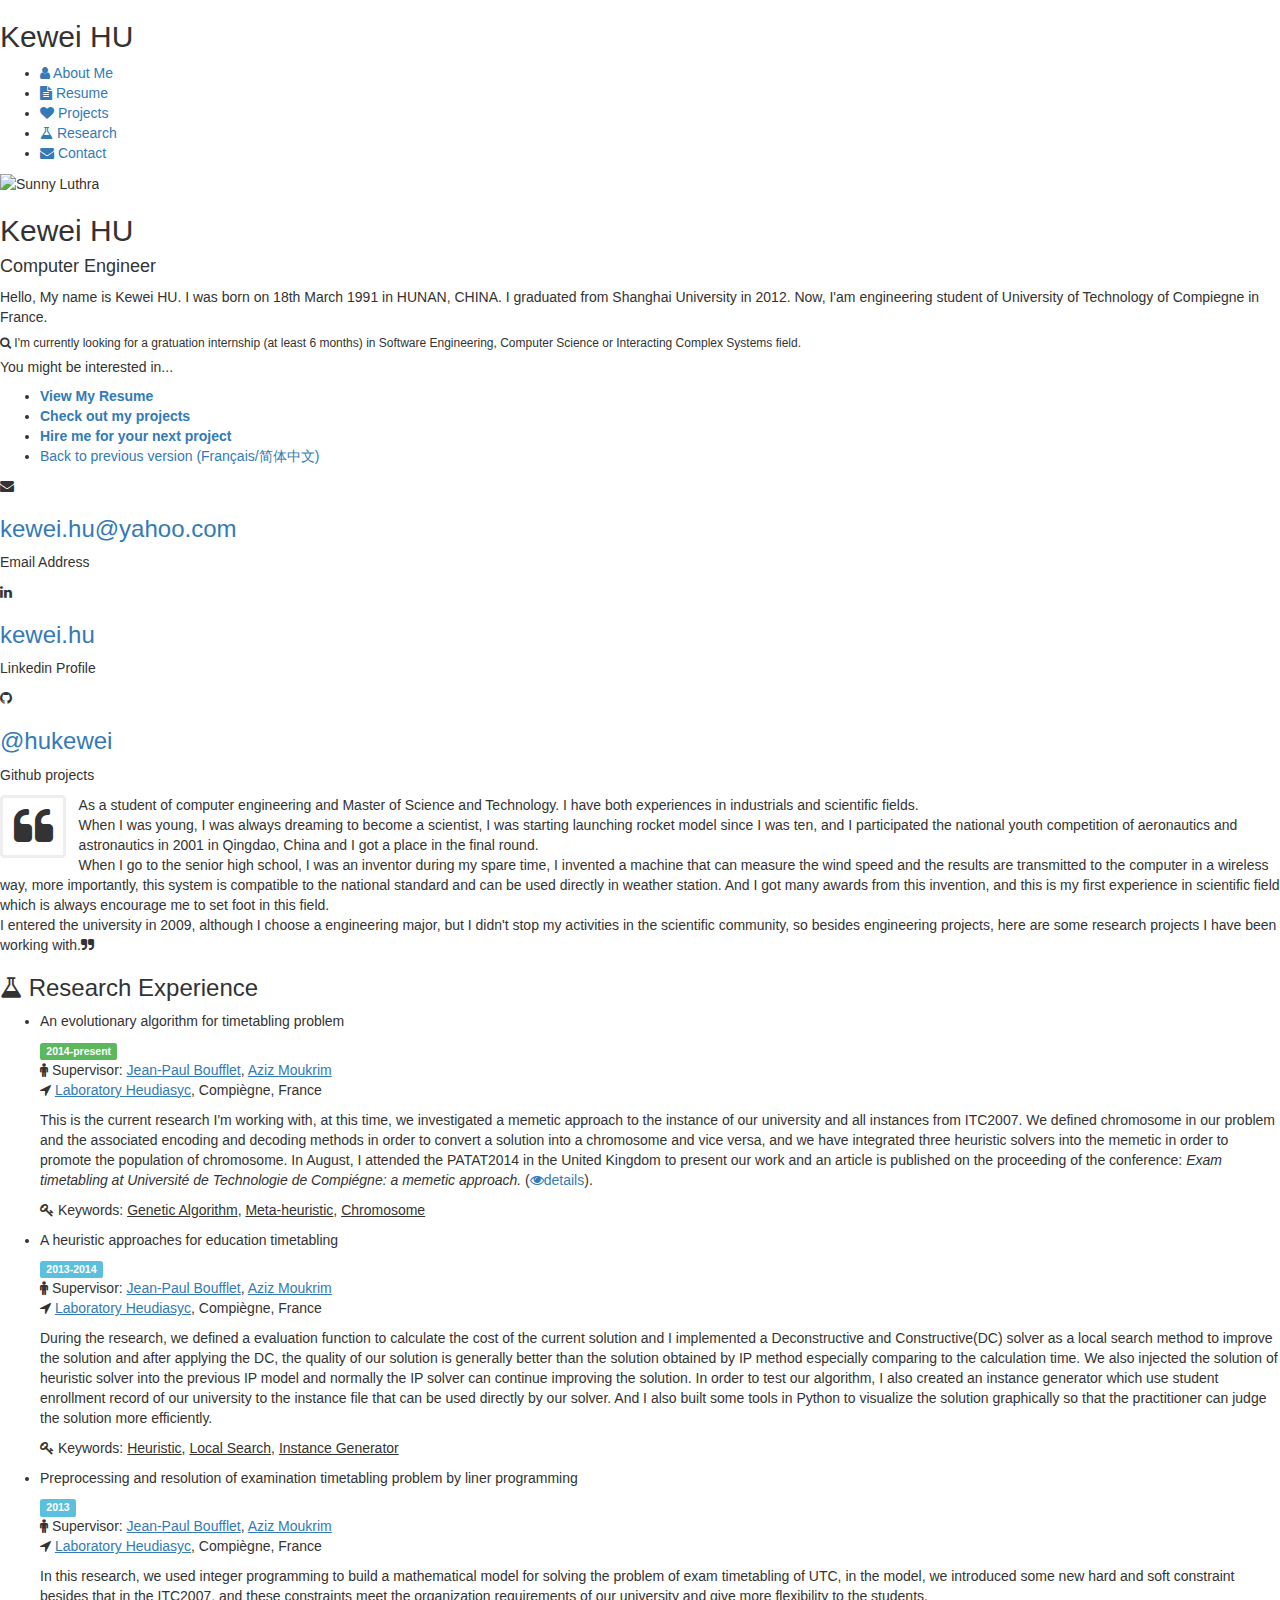
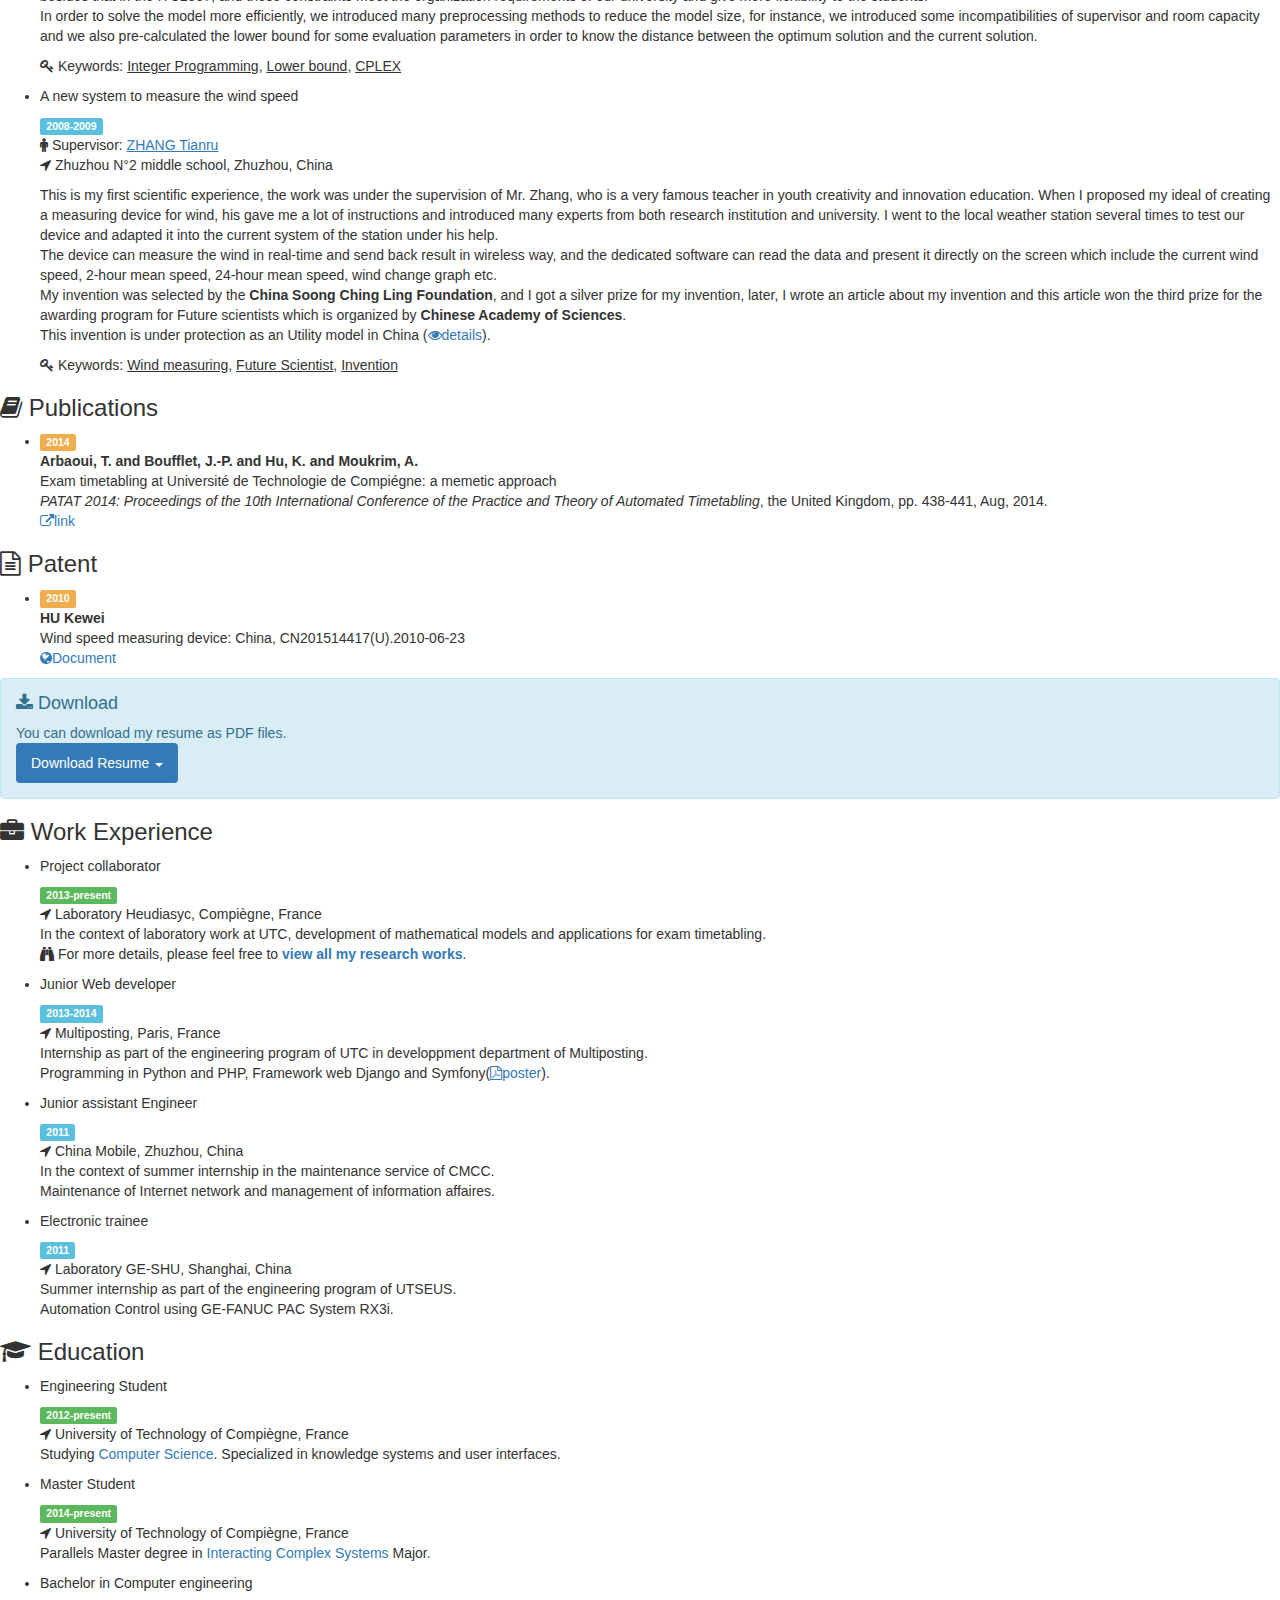
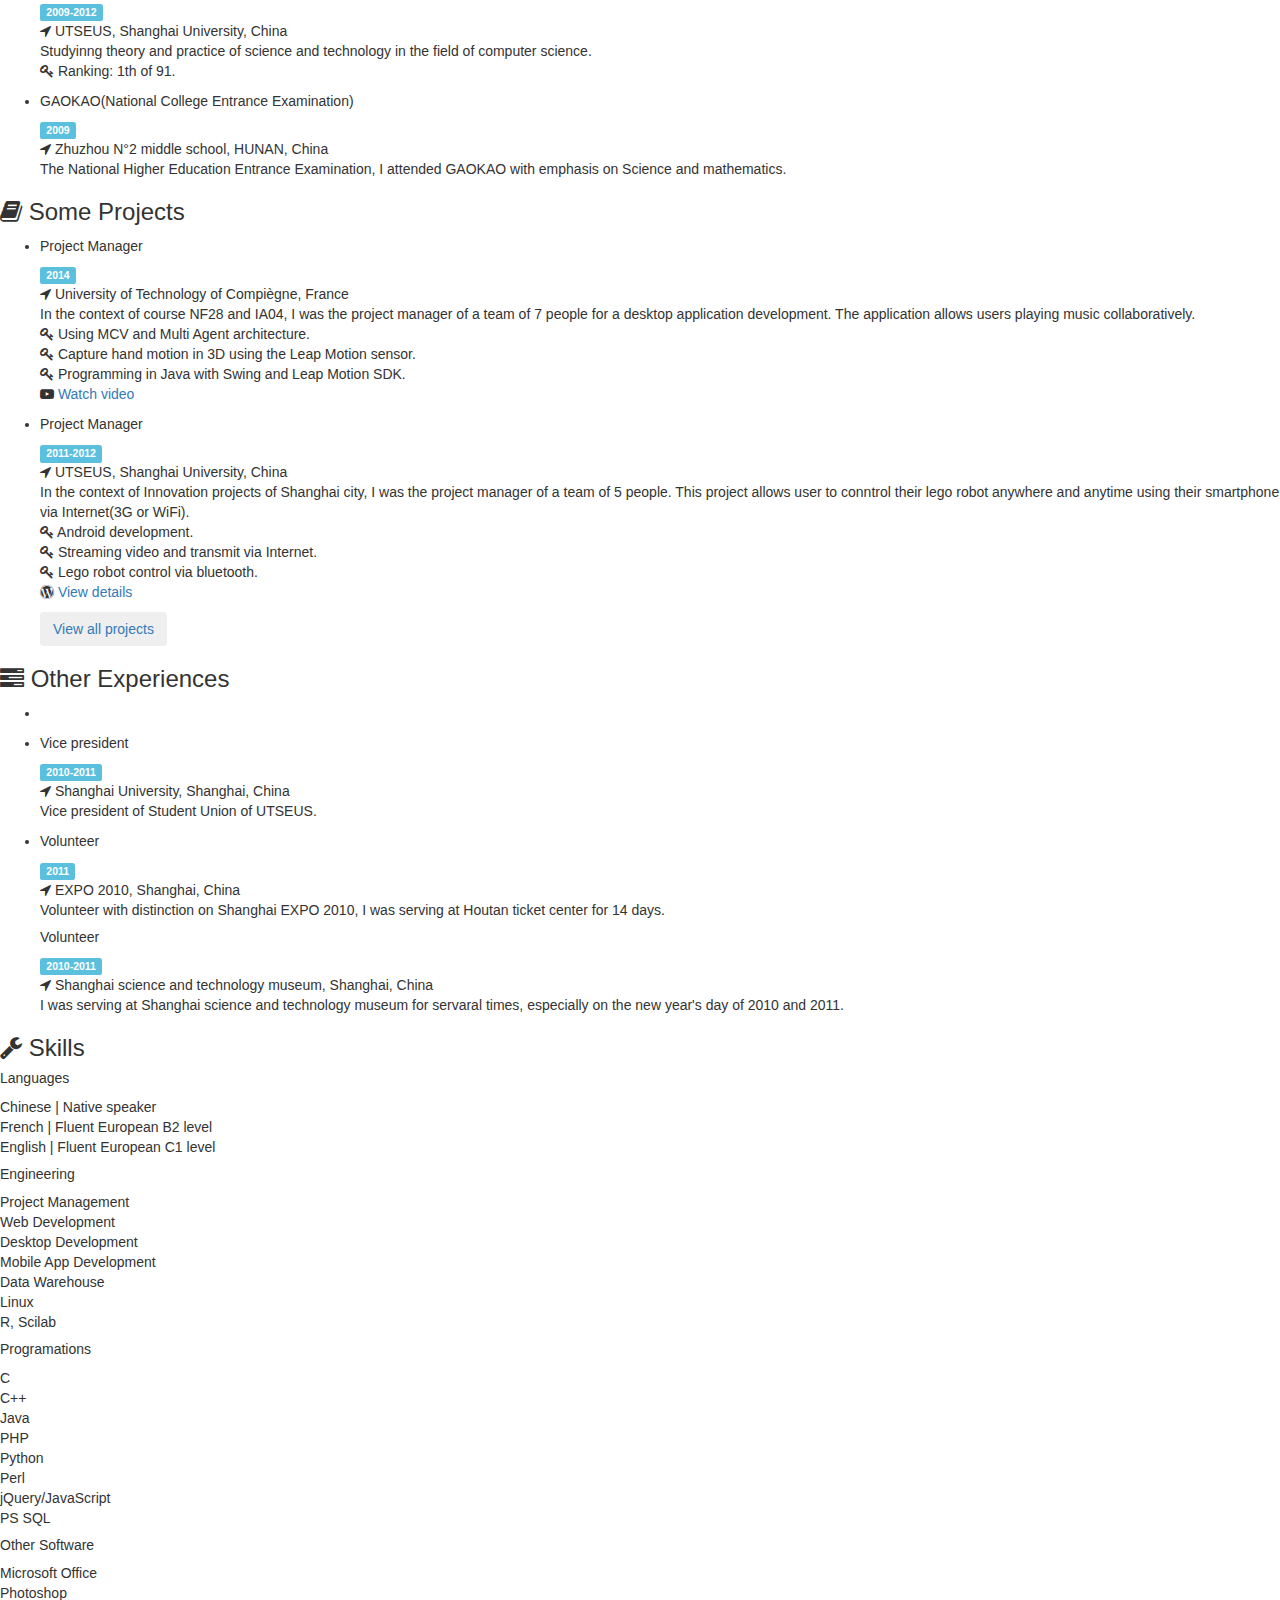
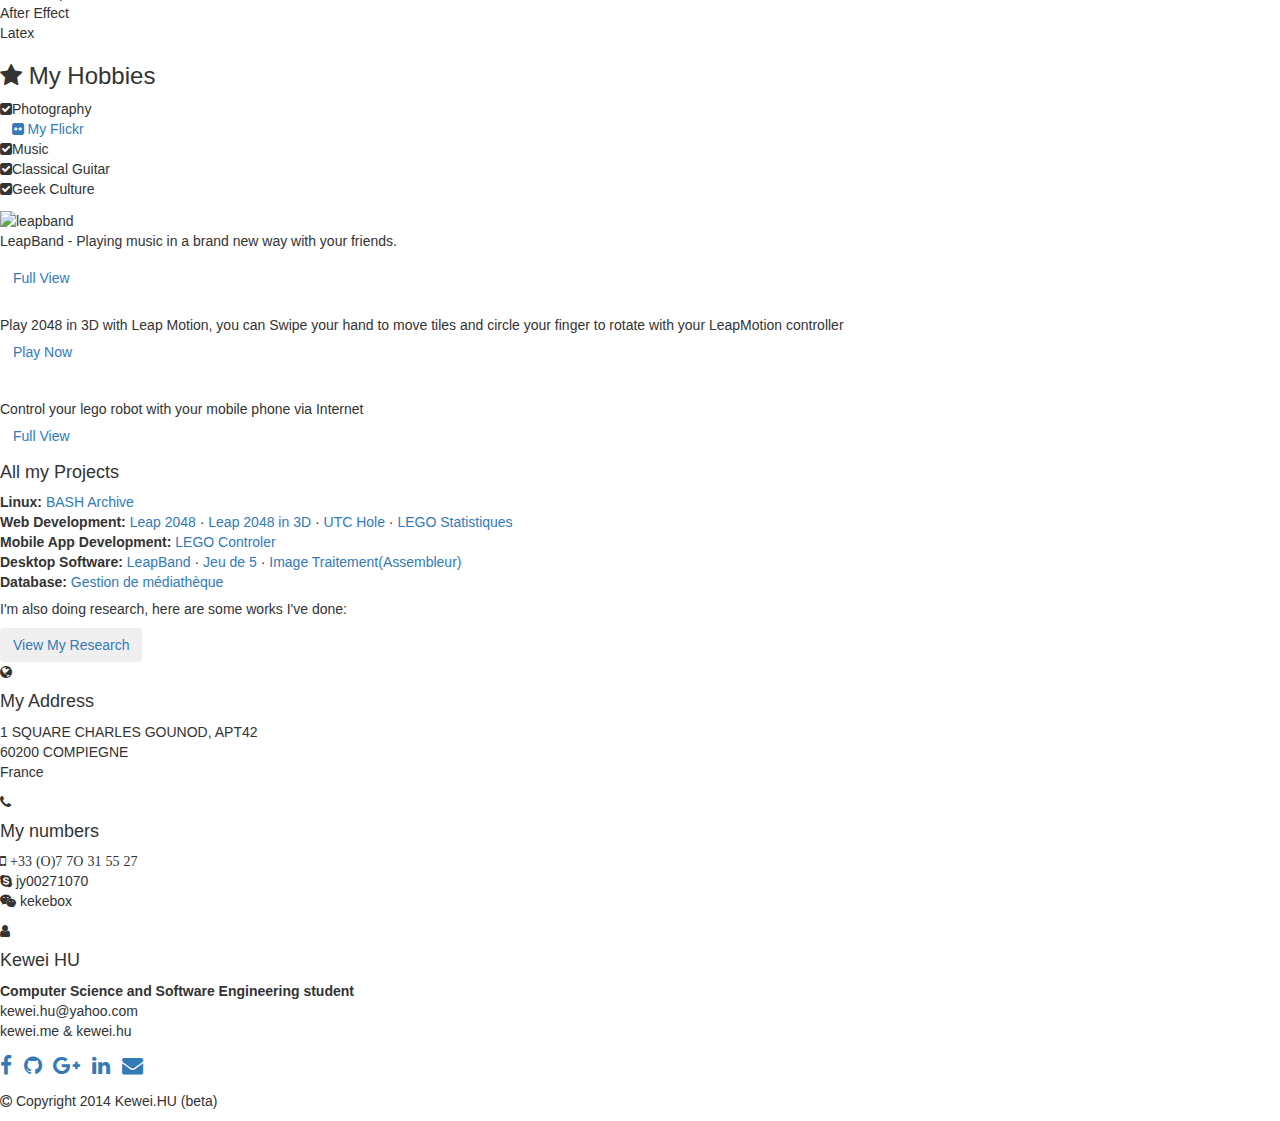
==== v2/index.html @ 1b95d456 "change layout" ====
<!DOCTYPE html>
<!--[if lt IE 7]>      <html class="no-js lt-ie9 lt-ie8 lt-ie7"> <![endif]-->
<!--[if IE 7]>         <html class="no-js lt-ie9 lt-ie8"> <![endif]-->
<!--[if IE 8]>         <html class="no-js lt-ie9"> <![endif]-->
<!--[if gt IE 8]><!--> <html class="no-js"> <!--<![endif]-->
<head>
  <meta charset="utf-8">
  <meta http-equiv="X-UA-Compatible" content="IE=edge,chrome=1">
  <title>Kewei HU - Software Engineer - Photographer</title>
  <meta name="description" content="">
  <meta name="viewport" content="width=device-width">
  <link rel='shortcut icon' type='image/x-icon' href='favicon.ico' />
  <link href="//maxcdn.bootstrapcdn.com/bootstrap/3.2.0/css/bootstrap.min.css" rel="stylesheet">
  <link href="//netdna.bootstrapcdn.com/font-awesome/4.2.0/css/font-awesome.min.css" rel="stylesheet">
<!-- CSS
    ================================================== -->
  <link rel="stylesheet" href="css/normalize.min.css">
  <link rel="stylesheet" href="css/main.css">
<!-- Script
   ================================================== -->
  <script src="//ajax.googleapis.com/ajax/libs/jquery/1.10.1/jquery.min.js"></script>
  <script>window.jQuery || document.write('<script src="js/vendor/jquery-1.10.1.min.js"><\/script>')</script>
  <script src="js/vendor/jquery.hashchange.min.js"></script>
  <script src="js/vendor/jquery.easytabs.min.js"></script>
  <script src="//maxcdn.bootstrapcdn.com/bootstrap/3.2.0/js/bootstrap.min.js"></script>

  <script src="js/main.js"></script>
  <script>
  (function(i,s,o,g,r,a,m){i['GoogleAnalyticsObject']=r;i[r]=i[r]||function(){
  (i[r].q=i[r].q||[]).push(arguments)},i[r].l=1*new Date();a=s.createElement(o),
  m=s.getElementsByTagName(o)[0];a.async=1;a.src=g;m.parentNode.insertBefore(a,m)
  })(window,document,'script','//www.google-analytics.com/analytics.js','ga');

  ga('create', 'UA-40767211-2', 'auto');
  ga('send', 'pageview');
</script>
  <!--[if lt IE 9]>
      <script src="//html5shiv.googlecode.com/svn/trunk/html5.js"></script>
      <script>window.html5 || document.write('<script src="js/vendor/html5shiv.js"><\/script>')</script>
      <![endif]-->
</head>
  <body class="bg-fixed bg-1">
<!--[if lt IE 7]>
    <p class="chromeframe">You are using an <strong>outdated</strong> browser. Please <a href="http://browsehappy.com/">upgrade your browser</a> or <a href="http://www.google.com/chromeframe/?redirect=true">activate Google Chrome Frame</a> to improve your experience.</p>
    <![endif]-->
   <div class="main-container">
    <div class="main wrapper clearfix">
      <!-- Header Start -->
        <header id="header">
            <div id="logo">
                <h2>
                    Kewei HU
                </h2>
                
            </div>
        </header>
        <!-- Header End -->
        <!-- Main Tab Container -->
        <div id="tab-container" class="tab-container">
          <!-- Tab List -->
            <ul class='etabs'>
                <li class='tab' id="tab-about">
                  <a href="#about"><i class="fa fa-user"></i><span> About Me</span></a>
                </li>
                <li class='tab'>
                  <a href="#resume"><i class="fa fa-file-text"></i><span> Resume</span></a>
                </li>
                <li class='tab'>
                  <a href="#projets"><i class="fa fa-heart"></i><span> Projects</span></a>
                </li>
                <li class='tab'>
                  <a href="#research"><i class="fa fa-flask"></i><span> Research</span></a>
                </li>  
                <li class='tab'>
                  <a href="#contact"><i class="fa fa-envelope"></i><span> Contact</span></a>
                </li>
            </ul>
          <!-- End Tab List -->
            <div id="tab-data-wrap">
              <!-- About Tab Data -->
                <div id="about">
                    <section class="clearfix">
                        <div class="g2">
                            <div class="photo">
                                <img src="images/gravatar.png" alt="Sunny Luthra">
                            </div>
                            <div class="info">
                                <h2>
                                    Kewei HU
                                </h2>
                                <h4>
                                    Computer Engineer
                                </h4>
                                <p>
                                    Hello, My name is Kewei HU. I was born on 18th March 1991 in HUNAN, CHINA. I graduated from Shanghai University in 2012. Now, I'am engineering student of University of Technology of Compiegne in France.
                                </p>
                                <h6>
                                  <i class="fa fa-search"></i> I'm currently looking for a gratuation internship (at least 6 months) in Software Engineering, Computer Science or Interacting Complex Systems field. 
                                </h6>
                            </div>
                        </div>
                        <div class="g1">
                            <div class="main-links sidebar">
                                <h5>
                                    You might be interested in...
                                </h5>
                                <ul>
                                    <li>
                                        <a href="#resume"><b>View My Resume</b></a>
                                    </li>
                                    <li>
                                        <a href="#projets"><b>Check out my projects</b></a>
                                    </li>
                                    <li>
                                        <a href="#contact"><b>Hire me for your next project</b></a>
                                    </li>
                                    <li>
                                        <a href="http://kewei.hu/v1">Back to previous version (Français/简体中文)</a>
                                    </li>
                                </ul>
                            </div>
                        </div>
                        <div class="break"></div>
                        <div class="contact-info">
                          <div class="g1">
                            <div class="item-box clearfix">
                              <i class="fa fa-envelope"></i>
                              <div class="item-data">

                                <h3><a href="mailto:kewei.hu@yahoo.com"></i>kewei.hu@yahoo.com</a></h3>
                                <p>Email Address</p>
                              </div>
                            </div>
                          </div>
                          <div class="g1">
                            <div class="item-box clearfix">
                              <i class="fa fa-linkedin"></i>
                              <div class="item-data">
                                <h3><a href="http://fr.linkedin.com/pub/kewei-hu/61/59b/706"></i>kewei.hu</a></h3>
                                <p>Linkedin Profile</p>
                              </div>
                            </div>
                          </div>
                          <div class="g1">
                            <div class="item-box clearfix">
                              <i class="fa fa-github"></i>
                              <div class="item-data">
                                <h3><a href="https://github.com/hukewei">@hukewei</a></h3>
                                <p>Github projects</p>
                              </div>
                            </div>
                          </div>
                        </div>
                    </section><!-- content -->
                </div>
              <!-- End About Tab Data -->
              <!-- Research Tab Data -->
                <div id="research">
                    <section class="clearfix">
                        <div class="g3">
                            <p><i class="fa fa-quote-left fa-3x pull-left fa-border"></i>As a student of computer engineering and Master of Science and Technology. I have both experiences in industrials and scientific fields. 
                            <br/>When I was young, I was always dreaming to become a scientist, I was starting launching rocket model since I was ten, and I participated the national youth competition of aeronautics and astronautics in 2001 in Qingdao, China and I got a place in the final round. 
                            <br/>When I go to the senior high school, I was an inventor during my spare time, I invented a machine that can measure the wind speed and the results are transmitted to the computer in a wireless way, more importantly, this system is compatible to the national standard and can be used directly in weather station.  And I got many awards from this invention, and this is my first experience in scientific field which is always encourage me to set foot in this field. 
                            <br/>I entered the university in 2009, although I choose a engineering major, but I didn't stop my activities in the scientific community, so besides engineering projects, here are some research projects I have been working with.<i class="fa fa-quote-right"></i></p>
                        </div>
                        <div class="break"></div>
                        <div class="g3">
                          <h3>
                              <i class="fa fa-flask"></i> Research Experience
                          </h3>
                          <ul class="no-list work">
                              <li>
                                  <h5>
                                      An evolutionary algorithm for timetabling problem
                                  </h5><span class="label label-success">2014-present</span>
                                  <p class="work"><i class="fa fa-male"></i> Supervisor: <a href="https://www.hds.utc.fr/~boufflet/dokuwiki/fr/accueil"></i><u> Jean-Paul Boufflet</u></a>, <a href="https://www.hds.utc.fr/~moukrim/dokuwiki/en/start"></i><u> Aziz Moukrim</u></a><br/>
                                  <i class="fa fa-location-arrow"></i> <a href="http://www.hds.utc.fr/?lang=en"><u>Laboratory Heudiasyc</u></a>, Compiègne, France</p>
                                  <p>
                                      This is the current research I'm working with, at this time, we investigated a memetic approach to the instance of our university and all instances from ITC2007. We defined chromosome in our problem and the associated encoding and decoding methods in order to convert a solution into a chromosome and vice versa, and we have integrated three heuristic solvers into the memetic in order to promote the population of chromosome. In August, I attended the PATAT2014 in the United Kingdom to present our work and an article is published on the proceeding of the conference: <i>Exam timetabling at Université de Technologie de Compiégne: a memetic approach. </i>(<a href="#publications"><i class="fa fa-eye"></i>details</a>).
                                  </p>
                                  <p><i class="fa fa-key"></i> Keywords: <u>Genetic Algorithm</u>, <u>Meta-heuristic</u>, <u>Chromosome</u></p>
                              </li>
                              <li>
                                  <h5>
                                      A heuristic approaches for education timetabling
                                  </h5><span class="label label-info">2013-2014</span>
                                  <p class="work"><i class="fa fa-male"></i> Supervisor: <a href="https://www.hds.utc.fr/~boufflet/dokuwiki/fr/accueil"></i><u> Jean-Paul Boufflet</u></a>, <a href="https://www.hds.utc.fr/~moukrim/dokuwiki/en/start"></i><u> Aziz Moukrim</u></a><br/>
                                  <i class="fa fa-location-arrow"></i> <a href="http://www.hds.utc.fr/?lang=en"><u>Laboratory Heudiasyc</u></a>, Compiègne, France</p>
                                  <p>
                                      During the research, we defined a evaluation function to calculate the cost of the current solution and I implemented a Deconstructive and Constructive(DC) solver as a local search method to improve the solution and after applying the DC, the quality of our solution is generally better than the solution obtained by IP method especially comparing to the calculation time. We also injected the solution of heuristic solver into the previous IP model and normally the IP solver can continue improving the solution. In order to test our algorithm, I also created an instance generator which use student enrollment record of our university to the instance file that can be used directly by our solver. And I also built some tools in Python to visualize the solution graphically so that the practitioner can judge the solution more efficiently.
                                  </p>
                                  <p><i class="fa fa-key"></i> Keywords: <u>Heuristic</u>, <u>Local Search</u>, <u>Instance Generator</u> </p>
                              </li>
                              <li>
                                  <h5>
                                      Preprocessing and resolution of examination timetabling problem by liner programming
                                  </h5><span class="label label-info">2013</span>
                                  <p class="work"><i class="fa fa-male"></i> Supervisor: <a href="https://www.hds.utc.fr/~boufflet/dokuwiki/fr/accueil"></i><u> Jean-Paul Boufflet</u></a>, <a href="https://www.hds.utc.fr/~moukrim/dokuwiki/en/start"></i><u> Aziz Moukrim</u></a><br/>
                                  <i class="fa fa-location-arrow"></i> <a href="http://www.hds.utc.fr/?lang=en"><u>Laboratory Heudiasyc</u></a>, Compiègne, France</p>
                                  <p>
                                      In this research, we used integer programming to build a mathematical model for solving the problem of exam timetabling of UTC, in the model, we introduced some new hard and soft constraint besides that in the ITC2007, and these constraints meet the organization requirements of our university and give more flexibility to the students. 
                                      <br/>In order to solve the model more efficiently, we introduced many preprocessing methods to reduce the model size, for instance, we introduced some incompatibilities of supervisor and room capacity and we also pre-calculated the lower bound for some evaluation parameters in order to know the distance between the optimum solution and the current solution. 
                                    
                                  </p>
                                  <p><i class="fa fa-key"></i> Keywords: <u>Integer Programming</u>, <u>Lower bound</u>, <u>CPLEX</u></p>
                              </li>
                              <li>
                                  <h5>
                                     A new system to measure the wind speed
                                  </h5><span class="label label-info">2008-2009</span>
                                  <p class="work"><i class="fa fa-male"></i> Supervisor: <a href="http://baike.baidu.com/view/3349668.htm"></i><u> ZHANG Tianru</u></a><br/>
                                  <i class="fa fa-location-arrow"></i> Zhuzhou N°2 middle school, Zhuzhou, China</p>
                                  <p>
                                      This is my first scientific experience, the work was under the supervision of Mr. Zhang, who is a very famous teacher in youth creativity and innovation education. When I proposed my ideal of creating a measuring device for wind, his gave me a lot of instructions and introduced many experts from both research institution and university. I went to the local weather station several times to test our device and adapted it into the current system of the station under his help.
                                      <br/>The device can measure the wind in real-time and send back result in wireless way, and the dedicated software can read the data and present it directly on the screen which include the current wind speed, 2-hour mean speed, 24-hour mean speed, wind change graph etc.
                                      <br/>My invention was selected by the <b>China Soong Ching Ling Foundation</b>, and I got a silver prize for my invention, later, I wrote an article about my invention and this article won the third prize for the awarding program for Future scientists which is organized by <b>Chinese Academy of Sciences</b>.
                                      <br/>This invention is under protection as an Utility model in China (<a href="#patent"><i class="fa fa-eye"></i>details</a>). 

                                  </p>
                                   <p><i class="fa fa-key"></i> Keywords: <u>Wind measuring</u>, <u>Future Scientist</u>, <u>Invention</u></p>
                              </li>
                          </ul>
                          <h3>
                              <i class="fa fa-book"></i> Publications
                          </h3>
                          <ul class="no-list work">
                            <li id="publications">
                                <span class="label label-warning">2014</span>
                                <p>
                                    <b>Arbaoui, T. and Boufflet, J.-P. and Hu, K. and Moukrim, A.</b><br/>
                                    Exam timetabling at Université de Technologie de Compiégne: a memetic approach<br/>
                                    <i>PATAT 2014: Proceedings of the 10th International Conference of the Practice and Theory of Automated Timetabling</i>, the United Kingdom, pp. 438-441, Aug, 2014. <br/><a href="http://www.patatconference.org/patat2014/proceedings/3_2.pdf"><i class="fa fa-external-link"></i>link</a>
                                </p>
                            </li>
                          </ul>
                          <h3>
                              <i class="fa fa-file-text-o"></i> Patent
                          </h3>
                          <ul class="no-list work">
                            <li id="patent">
                                <span class="label label-warning">2010</span>
                                <p>
                                  <b>HU Kewei</b><br/> Wind speed measuring device: China, CN201514417(U).2010-06-23<br/>
                                  <a href="http://worldwide.espacenet.com/publicationDetails/biblio?CC=CN&NR=201514417U&KC=U&FT=D"><i class="fa fa-globe"></i>Document</a>
                              </p>
                            </li>
                          </ul>
                        </div>
                    </section><!-- content -->
                </div>
              <!-- End Research Tab Data -->
              <!-- Resume Tab Data -->
                <div id="resume">
                    <section class="clearfix">
                        <div class="g2">
                            <div class="alert alert-info fade in" role="alert">
                              <h4><i class="fa fa-download"></i> Download</h4>
                              <p>You can download my resume as PDF files.</p>
                                <div class="dropdown">
                                  <ul class="nav nav-pills">
                                      <li class="dropdown active">
                                        <a id="drop4" role="button" data-toggle="dropdown" href="#">Download Resume <span class="caret"></span></a>
                                        <ul id="menu1" class="dropdown-menu" role="menu" aria-labelledby="drop4">
                                          <li role="presentation">
                                            <a role="menuitem" tabindex="-1" href="attachments/cv_kewei_hu_en.pdf">
                                            <img id="enBtn" src="./images/United-Kingdom.png" alt="english" vertical-align="middle">English</a>
                                        </li>
                                          <li role="presentation">
                                            <a role="menuitem" tabindex="-1" href="attachments/cv_kewei_hu_fr.pdf">
                                            <img id="frBtn" src="./images/France.png" alt="french">Français</a>
                                        </li>
                                        </ul>
                                      </li>
                                      <!---
                                      <li class="dropdown">
                                        <a id="drop4" role="button" data-toggle="dropdown" href="#">Download Transcript <span class="caret"></span></a>
                                        <ul id="menu2" class="dropdown-menu" role="menu" aria-labelledby="drop5">
                                          <li role="presentation"><a role="menuitem" tabindex="-1" href="attachments/tr_kewei_hu_en.pdf">English version</a></li>
                                          <li role="presentation"><a role="menuitem" tabindex="-1" href="attachments/tr_kewei_hu_fr.pdf">Version Français</a></li>
                                        </ul>
                                        
                                      </li>
                                      -->
                                    </ul>
                                </div>

                            </div>
                            
                            <h3>
                                <i class="fa fa-briefcase"></i> Work Experience
                            </h3>
                            <ul class="no-list work">
                                <li>
                                    <h5>
                                        Project collaborator
                                    </h5><span class="label label-success">2013-present</span>
                                    <p class="work"><i class="fa fa-location-arrow"></i> Laboratory Heudiasyc, Compiègne, France</br>
                                      In the context of laboratory work at UTC, development of mathematical models and applications for exam timetabling.
                                    </br><i class="fa fa-binoculars"></i> For more details, please feel free to <a href="#research"><b> view all my research works</b></a>.
                                    </p>
                                </li>
                                <li>
                                    <h5>
                                        Junior Web developer
                                    </h5><span class="label label-info">2013-2014</span>
                                    <p class="work"><i class="fa fa-location-arrow"></i> Multiposting, Paris, France</br>
                                        Internship as part of the engineering program of UTC in developpment department of Multiposting.
                                        <br/>Programming in Python and PHP, Framework web Django and Symfony(<a href="./attachments/Poster_TN09.pdf"><i class="fa fa-file-pdf-o"></i>poster</a>).
                                    </p>
                                </li>
                                <li>
                                    <h5>
                                        Junior assistant Engineer
                                    </h5><span class="label label-info">2011</span>
                                    <p class="work"><i class="fa fa-location-arrow"></i> China Mobile, Zhuzhou, China</br>
                                        In the context of summer internship in the maintenance service of CMCC. <br/>Maintenance of Internet network and management of information affaires.                                    
                                    </p>
                                </li>
                                <li>
                                    <h5>
                                       Electronic trainee
                                    </h5><span class="label label-info">2011</span>
                                    <p class="work"><i class="fa fa-location-arrow"></i> Laboratory GE-SHU, Shanghai, China</br>
                                        Summer internship as part of the engineering program of UTSEUS. <br/>Automation Control using GE-FANUC PAC System RX3i.
                                    </p>
                                </li>
                            </ul>
                            <h3>
                                <i class="fa fa-graduation-cap"></i> Education
                            </h3>
                            <ul class="no-list work">
                                <li>
                                    <h5>
                                        Engineering Student
                                    </h5><span class="label label-success">2012-present</span>
                                    <p class="work"><i class="fa fa-location-arrow"></i> University of Technology of Compiègne, France</br>
                                        Studying <a href="http://www.utc.fr/formation_training/computer-science.php">Computer Science</a>. Specialized in knowledge systems and user interfaces.
                                    </p>
                                </li>
                                <li>
                                    <h5>
                                        Master Student
                                    </h5><span class="label label-success">2014-present</span>
                                    <p class="work"><i class="fa fa-location-arrow"></i> University of Technology of Compiègne, France</br>
                                        Parallels Master degree in <a href="http://www.utc.fr/formation_training/major-in-interacting-complex-system.php">Interacting Complex Systems</a> Major.
                                    </p>
                                </li>
                                <li>
                                    <h5>
                                        Bachelor in Computer engineering
                                    </h5><span class="label label-info">2009-2012</span>
                                    <p class="work"><i class="fa fa-location-arrow"></i> UTSEUS, Shanghai University, China</br>
                                        Studyinng theory and practice of science and technology in the field of computer science.
                                        <br/><i class="fa fa-key"></i> Ranking: 1th of 91.
                                    </p>
                                </li>
                                <li>
                                    <h5>
                                        GAOKAO(National College Entrance Examination)
                                    </h5><span class="label label-info">2009</span>
                                    <p class="work"><i class="fa fa-location-arrow"></i> Zhuzhou N°2 middle school, HUNAN, China</br>
                                        The National Higher Education Entrance Examination, I attended GAOKAO with emphasis on Science and mathematics.
                                    </p>
                                </li>
                            </ul>
                            <h3>
                                <i class="fa fa-book"></i><span> Some Projects</span>
                            </h3>
                            <ul class="no-list work">
                                <li>
                                    <h5>
                                        Project Manager
                                    </h5><span class="label label-info">2014</span>
                                    <p class="work"><i class="fa fa-location-arrow"></i> University of Technology of Compiègne, France</br>
                                        In the context of course NF28 and IA04, I was the project manager of a team of 7 people for a desktop application development. The application allows users playing music collaboratively.
                                        <br/><i class="fa fa-key"></i> Using MCV and Multi Agent architecture.
                                        <br/><i class="fa fa-key"></i> Capture hand motion in 3D using the Leap Motion sensor.
                                        <br/><i class="fa fa-key"></i> Programming in Java with Swing and Leap Motion SDK.
                                        <br/><i class="fa fa-youtube-play"></i><a href="https://www.youtube.com/watch?v=iVhWlyZwHpo"> Watch video</a>
                                    </p>
                                </li>
                                <li>
                                    <h5>
                                        Project Manager
                                    </h5><span class="label label-info">2011-2012</span>
                                    <p class="work"><i class="fa fa-location-arrow"></i> UTSEUS, Shanghai University, China</br>
                                        In the context of Innovation projects of Shanghai city, I was the project manager of a team of 5 people. This project allows user to conntrol their lego robot anywhere and anytime using their smartphone via Internet(3G or WiFi).
                                        <br/><i class="fa fa-key"></i> Android development.
                                        <br/><i class="fa fa-key"></i> Streaming video and transmit via Internet.
                                        <br/><i class="fa fa-key"></i> Lego robot control via bluetooth.
                                        <br/><i class="fa fa-wordpress"></i></i><a href="http://blog.kekebox.com/lego-controller/"> View details</a>
                                    </p>
                                    <a href="#projets"><button class="btn">View all projects</button></a>
                                </li>
                            </ul>
                            <h3>
                                <i class="fa fa-tasks"></i><span> Other Experiences</span>
                            </h3>
                            <ul class="no-list work">
                                <li>
                                    
                                <li>
                                    <h5>
                                        Vice president
                                    </h5><span class="label label-info">2010-2011</span>
                                    <p class="work"><i class="fa fa-location-arrow"></i> Shanghai University, Shanghai, China</br>
                                        Vice president of Student Union of UTSEUS.
                                    </p>
                                </li>
                                <li>
                                    <h5>
                                        Volunteer
                                    </h5><span class="label label-info">2011</span>
                                    <p class="work"><i class="fa fa-location-arrow"></i> EXPO 2010, Shanghai, China</br>
                                        Volunteer with distinction on Shanghai EXPO 2010, I was serving at Houtan ticket center for 14 days.                               
                                    </p>
                                    <h5>
                                        Volunteer
                                    </h5><span class="label label-info">2010-2011</span>
                                    <p class="work"><i class="fa fa-location-arrow"></i> Shanghai science and technology museum, Shanghai, China</br>
                                        I was serving at Shanghai science and technology museum for servaral times, especially on the new year's day of 2010 and 2011.
                                    </p>
                                </li>
                            </ul>
                        </div>
                        <div class="g1">
                            <div class="sidebar">
                                <h3>
                                    <i class="fa fa-wrench"></i> Skills
                                </h3>
                                <h5>
                                    Languages
                                </h5>
                                <div class="meter emerald">
                                    <span style="width: 100%"><span>Chinese | Native speaker</span></span>
                                </div>
                                <div class="meter carrot">
                                    <span style="width: 85%"><span>French | Fluent European B2 level</span></span>
                                </div>
                                <div class="meter wisteria">
                                    <span style="width: 90%"><span>English | Fluent European C1 level</span></span>
                                </div>
                                <div class="break"></div>
                                <h5>
                                    Engineering
                                </h5>
                                <div class="meter emerald">
                                    <span style="width: 60%"><span>Project Management</span></span>
                                </div>
                                <div class="meter carrot">
                                    <span style="width: 70%"><span>Web Development</span></span>
                                </div>
                                <div class="meter wisteria">
                                    <span style="width: 65%"><span>Desktop Development</span></span>
                                </div>
                                <div class="meter sunflower">
                                    <span style="width: 40%"><span>Mobile App Development</span></span>
                                </div>
                                <div class="meter midnight">
                                    <span style="width: 75%"><span>Data Warehouse</span></span>
                                </div>
                                <div class="meter pomengrate">
                                    <span style="width: 66%"><span>Linux</span></span>
                                </div>
                                <div class="meter asbestos">
                                    <span style="width: 65%"><span>R, Scilab</span></span>
                                </div>
                                <div class="break"></div>
                                <h5>
                                    Programations
                                </h5>
                                <div class="meter emerald">
                                    <span style="width: 90%"><span>C</span></span>
                                </div>
                                <div class="meter carrot">
                                    <span style="width: 90%"><span>C++</span></span>
                                </div>
                                <div class="meter wisteria">
                                    <span style="width: 85%"><span>Java</span></span>
                                </div>
                                <div class="meter sunflower">
                                    <span style="width: 75%"><span>PHP</span></span>
                                </div>
                                <div class="meter midnight">
                                    <span style="width: 75%"><span>Python</span></span>
                                </div>
                                <div class="meter pomengrate">
                                    <span style="width: 65%"><span>Perl</span></span>
                                </div>
                                <div class="meter asbestos">
                                    <span style="width: 65%"><span>jQuery/JavaScript</span></span>
                                <div class="break"></div>
                                <div class="meter emerald">
                                    <span style="width: 70%"><span>PS SQL</span></span>
                                </div>
                                <div class="break"></div>
                                
                                <h5>
                                    Other Software
                                </h5>
                                <div class="meter emerald">
                                    <span style="width: 90%"><span>Microsoft Office</span></span>
                                </div>
                                <div class="meter carrot">
                                    <span style="width: 80%"><span>Photoshop</span></span>
                                </div>
                                <div class="meter wisteria">
                                    <span style="width: 75%"><span>After Effect</span></span>
                                </div>
                                <div class="meter sunflower">
                                    <span style="width: 65%"><span>Latex</span></span>
                                </div>
                                <!--
                                <div class="meter asbestos">
                                    <span style="width: 82%"><span>Python</span></span>
                                </div>
                                -->
                                <div class="break"></div>
                                <h3>
                                    <i class="fa fa-star"></i> My Hobbies
                                </h3>
                                <p><i class="fa fa-check-square"></i>Photography 
                                    <br/>&nbsp;&nbsp;<a href="https://www.flickr.com/photos/90909141@N06/" > <i class="fa fa-flickr"></i> My Flickr</a>
                                    <br/><i class="fa fa-check-square"></i>Music
                                    <br/><i class="fa fa-check-square"></i>Classical Guitar
                                    <br/><i class="fa fa-check-square"></i>Geek Culture
                                </p> 
                            </div>
                        </div>
                    </section>
                </div>
              <!-- End Resume Tab Data -->
              <!-- Projects Tab Data -->
                <div id="projets">
                    <section class="clearfix">
                      <div class="g1">
                          <div class="image">
                              <img src="./images/leapband.png" alt="leapband">
                              <div class="image-overlay">
                                  <div class="image-link">
                                      <p class="white">LeapBand - Playing music in a brand new way with your friends.</p>
                                      <a href="http://leapband.fr" class="btn">Full View</a>
                                  </div>
                              </div>
                          </div>
                      </div>
                      <div class="g1">
                          <div class="image">
                              <img src="./images/leap_3d_2048.png" alt="">
                              <div class="image-overlay">
                                  <div class="image-link">
                                      <p class="white">Play 2048 in 3D with Leap Motion, you can Swipe your hand to move tiles and circle your finger to rotate with your LeapMotion controller<br/>
                                      <a href="http://hukewei.github.io/2048-3d/" class="btn">Play Now</a></p>
                                  </div>
                              </div>
                          </div>
                      </div>
                      <div class="g1">
                          <div class="image">
                              <img src="./images/lego_control.png" alt="">
                              <div class="image-overlay">
                                  <div class="image-link">
                                      <p class="white">Control your lego robot with your mobile phone via Internet<br/>
                                      <a href="http://blog.kekebox.com/lego-controller/" class="btn">Full View</a>
                                  </div>
                              </div>
                          </div>
                      </div>
                      <div class="break"></div>
                      <div class="g3">
                          <h4>All my Projects</h4>
                              <p><strong>Linux:</strong> <a href="./v1/upload/archive_rapport.pdf">BASH Archive</a>
                              <br/><strong lang>Web Development:</strong> <a href="http://hukewei.github.io/2048/">Leap 2048</a> · <a href="http://hukewei.github.io/2048-3d/">Leap 2048 in 3D</a> · <a href="http://utc.kekebox.com/">UTC Hole</a> · <a href="http://blog.kekebox.com/lego-statistics/">LEGO Statistiques</a>
                              <br/><strong lang>Mobile App Development:</strong> <a href="http://blog.kekebox.com/lego-controller/">LEGO Controler</a>
                              <br/><strong lang>Desktop Software:</strong> <a href="http://www.leapband.fr">LeapBand</a> · <a href="https://github.com/hukewei/jeu-de-5">Jeu de 5</a> · <a href="https://github.com/hukewei/image-traitement">Image Traitement(Assembleur)</a>
                              <br/><strong lang>Database:</strong> <a href="./v1/upload/nf17_rapport.pdf">Gestion de médiathèque</a></p>
                      </div>
                      <div class="g3 etabs">
                        <h5>
                          I'm also doing research, here are some works I've done:
                        </h5>
                        <a href="#research"><button class="btn">View My Research</button></a>
                      </div>
                    </section>
                </div>
              <!-- End Projects Data -->
              <!-- Contact Tab Data -->
                <div id="contact">
                    <section class="clearfix">
                       <div class="g1">
                         <div class="sny-fa fa-box">
                           <div class="sny-icon">
                              <i class="fa fa-globe"></i>
                            </div>
                            <div class="sny-fa fa-content">
                              <h4>My Address</h4>
                              <p>1 SQUARE CHARLES GOUNOD, APT42<br/> 60200 COMPIEGNE<br/>France</p>
                            </div>
                         </div>
                       </div>
                       <div class="g1">
                         <div class="sny-fa fa-box">
                           <div class="sny-icon">
                              <i class="fa fa-phone"></i>
                            </div>
                            <div class="sny-fa fa-content">
                              <h4>My numbers</h4>
                              <p><i class="fa fa-mobile"> &#43;&#51;&#51; &#40;&#79;&#41;&#55; &#55;&#79; &#51;&#49; &#53;&#53; &#50;&#55;</i>
                              <br/><i class="fa fa-skype"></i> jy00271070
                              <br/><i class="fa fa-weixin"></i> kekebox
                            </p>
                            </div>
                         </div>
                       </div>
                       <div class="g1">
                         <div class="sny-fa fa-box">
                           <div class="sny-icon">
                              <i class="fa fa-user"></i>
                            </div>
                            <div class="sny-fa fa-content">
                              <h4>Kewei HU</h4>
                                <p><b>Computer Science and Software Engineering student</b>
                                <br/>kewei.hu@yahoo.com
                                <br/>kewei.me &amp; kewei.hu
                              </p>
                            </div>
                         </div>
                       </div>
                       <div class="break"></div>
                       
                    </section>
                </div>
              <!-- End Contact Data -->
            </div>
        </div>
        <!-- End Tab Container -->
        <footer>
            <p style="font-size:150%" class="social">
               <a href="https://www.facebook.com/kewei.me"><i class="fa fa-facebook"></i></a>&nbsp;
               <a href="https://github.com/hukewei"><i class="fa fa-github"></i></a>&nbsp;
               <a href="google.com/+KeweiHU1"><i class="fa fa-google-plus"></i></a>&nbsp;
               <a href="http://fr.linkedin.com/pub/kewei-hu/61/59b/706/"><i class="fa fa-linkedin"></i></a>&nbsp;
               <a href="mailto:kewei.hu@yahoo.com"><i class="fa fa-envelope"></i></a>      
            </p>
            <p><i class="fa fa-copyright"></i> Copyright 2014 Kewei.HU (beta)</p>
        </footer>
    </div><!-- #main -->
</div><!-- #main-container -->



</body>
</html>
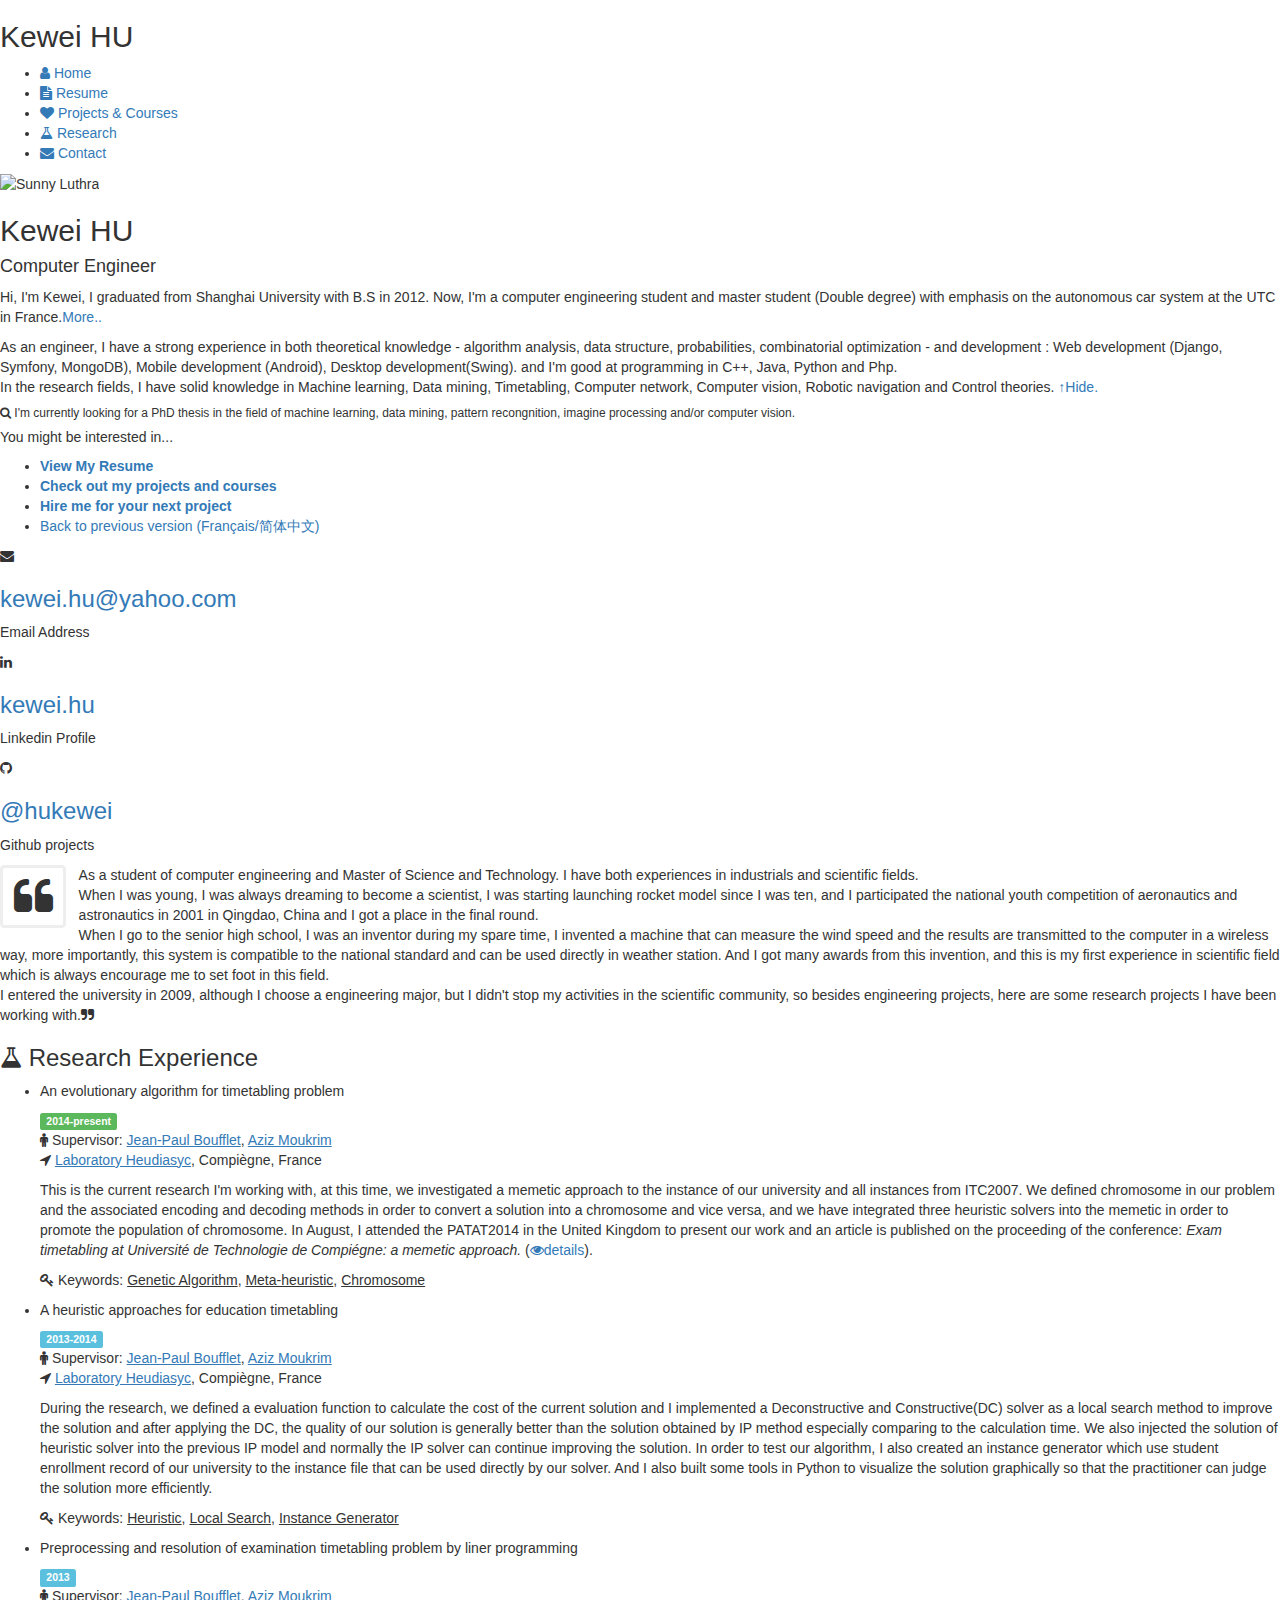
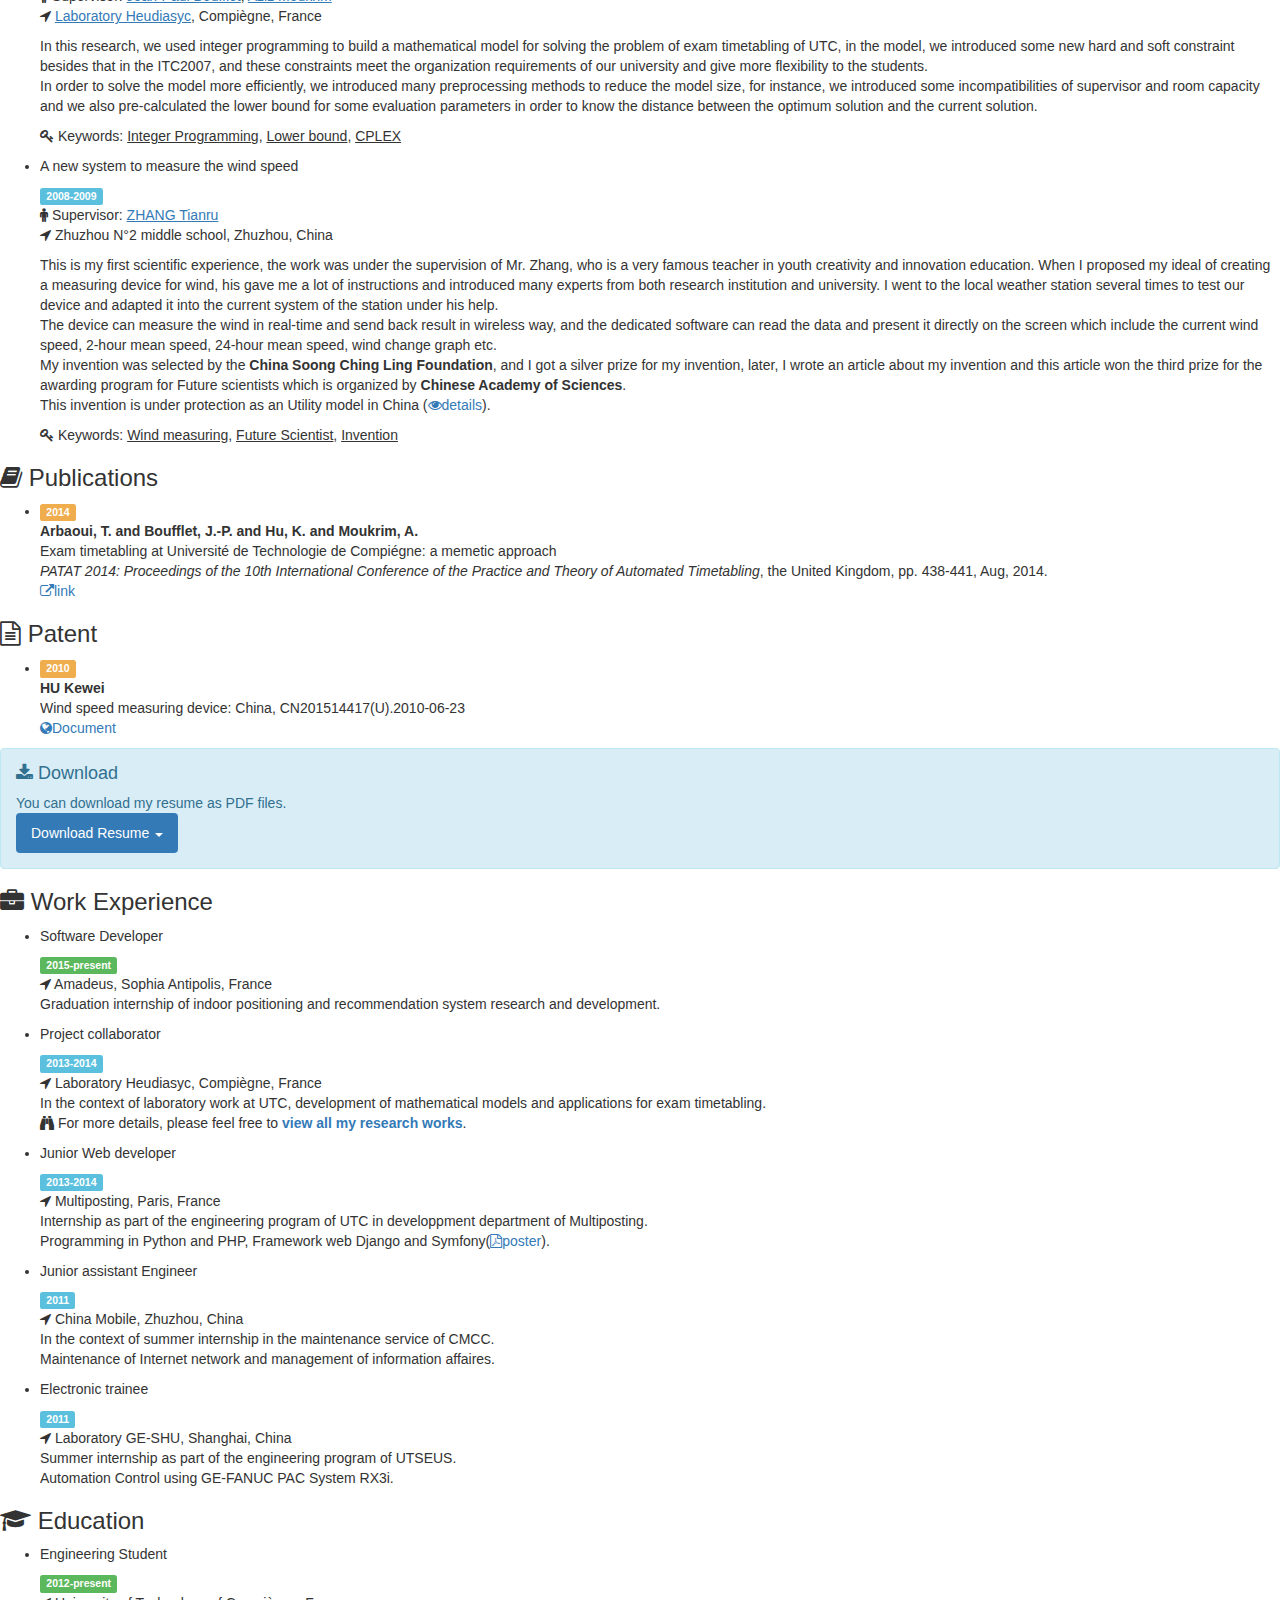
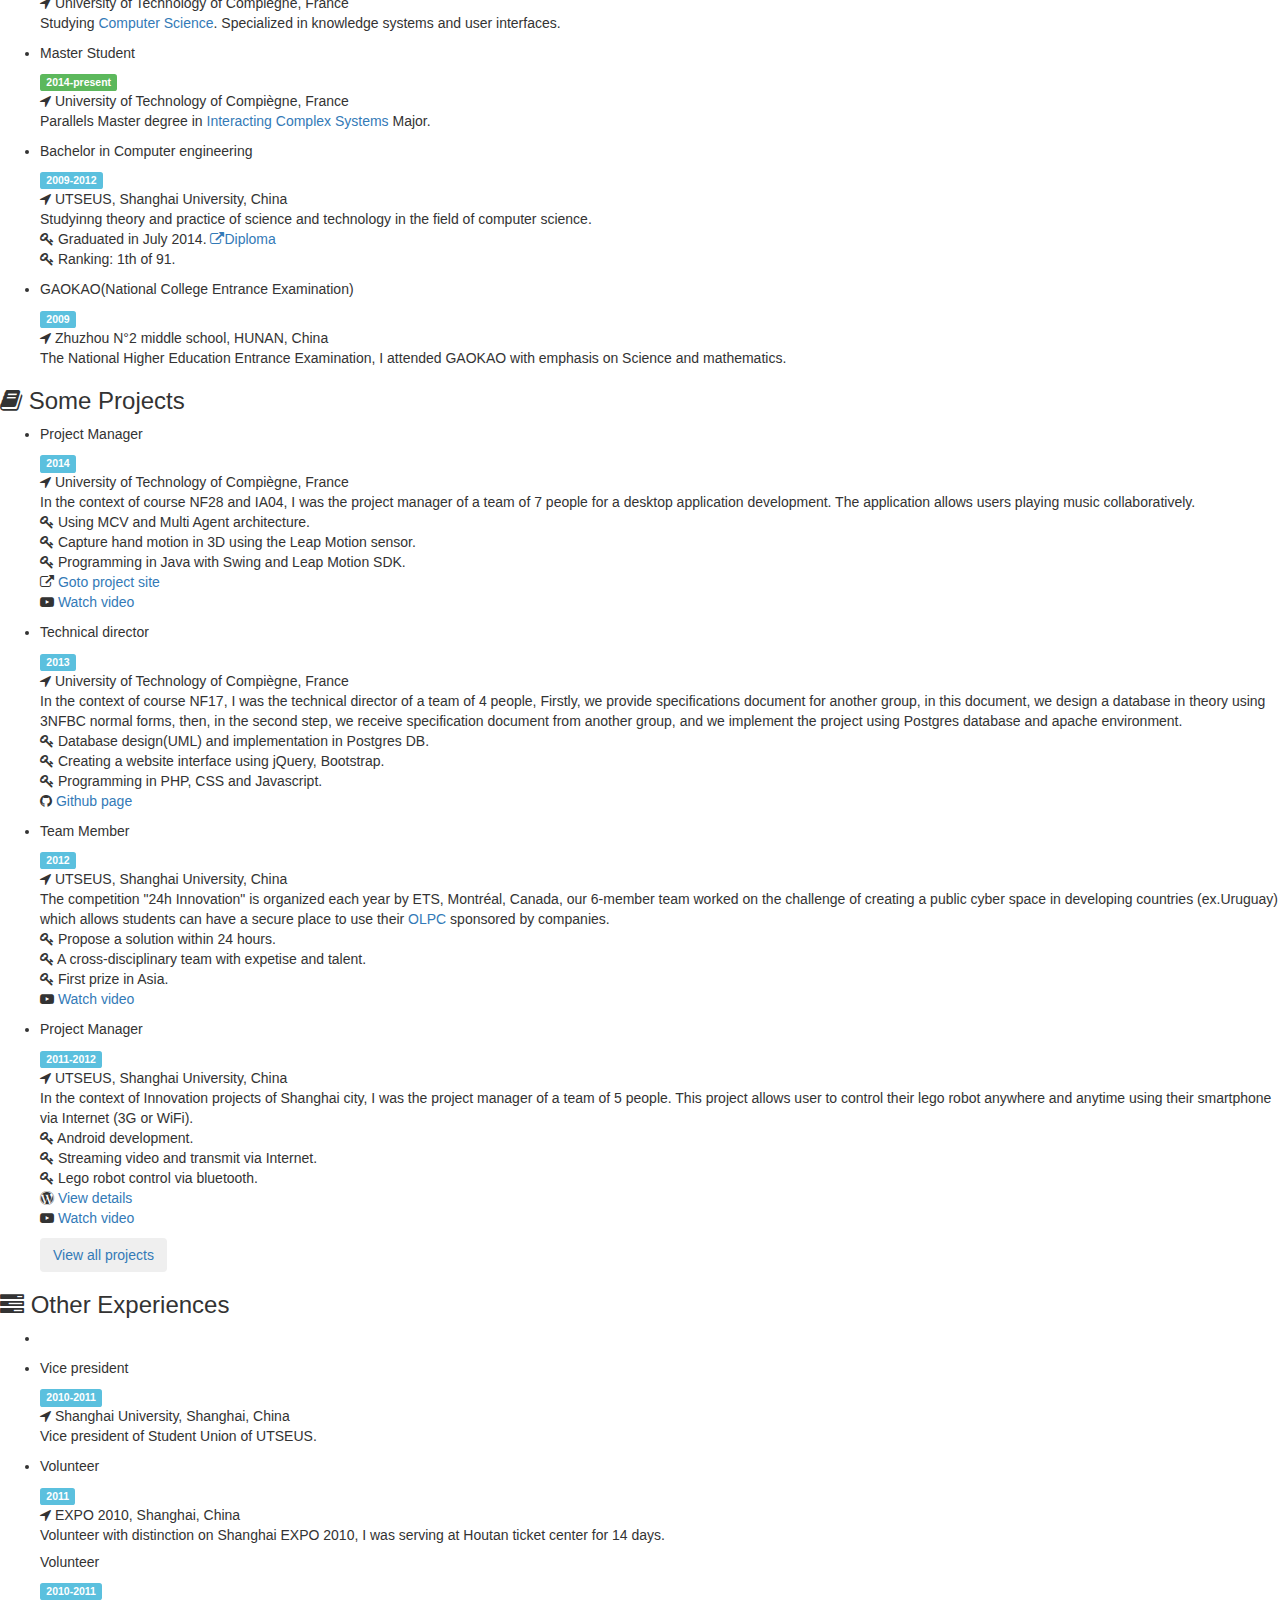
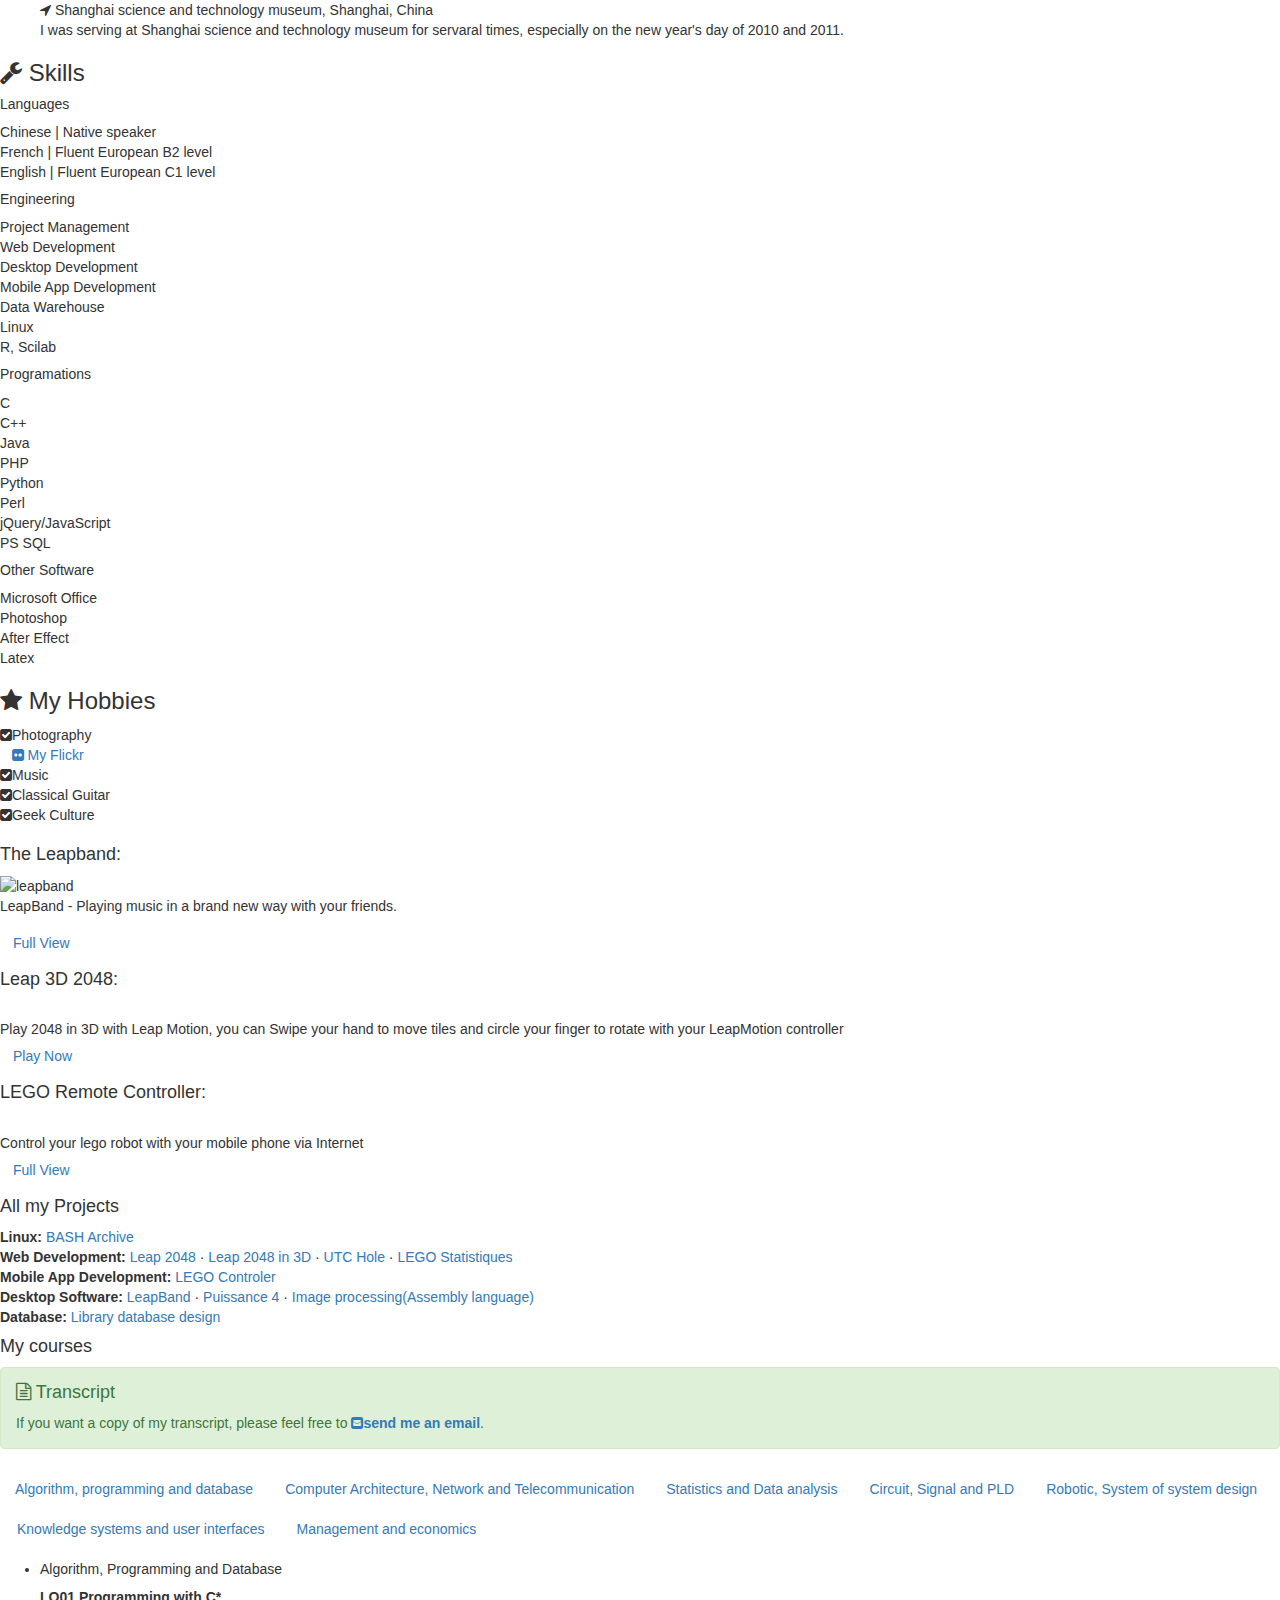
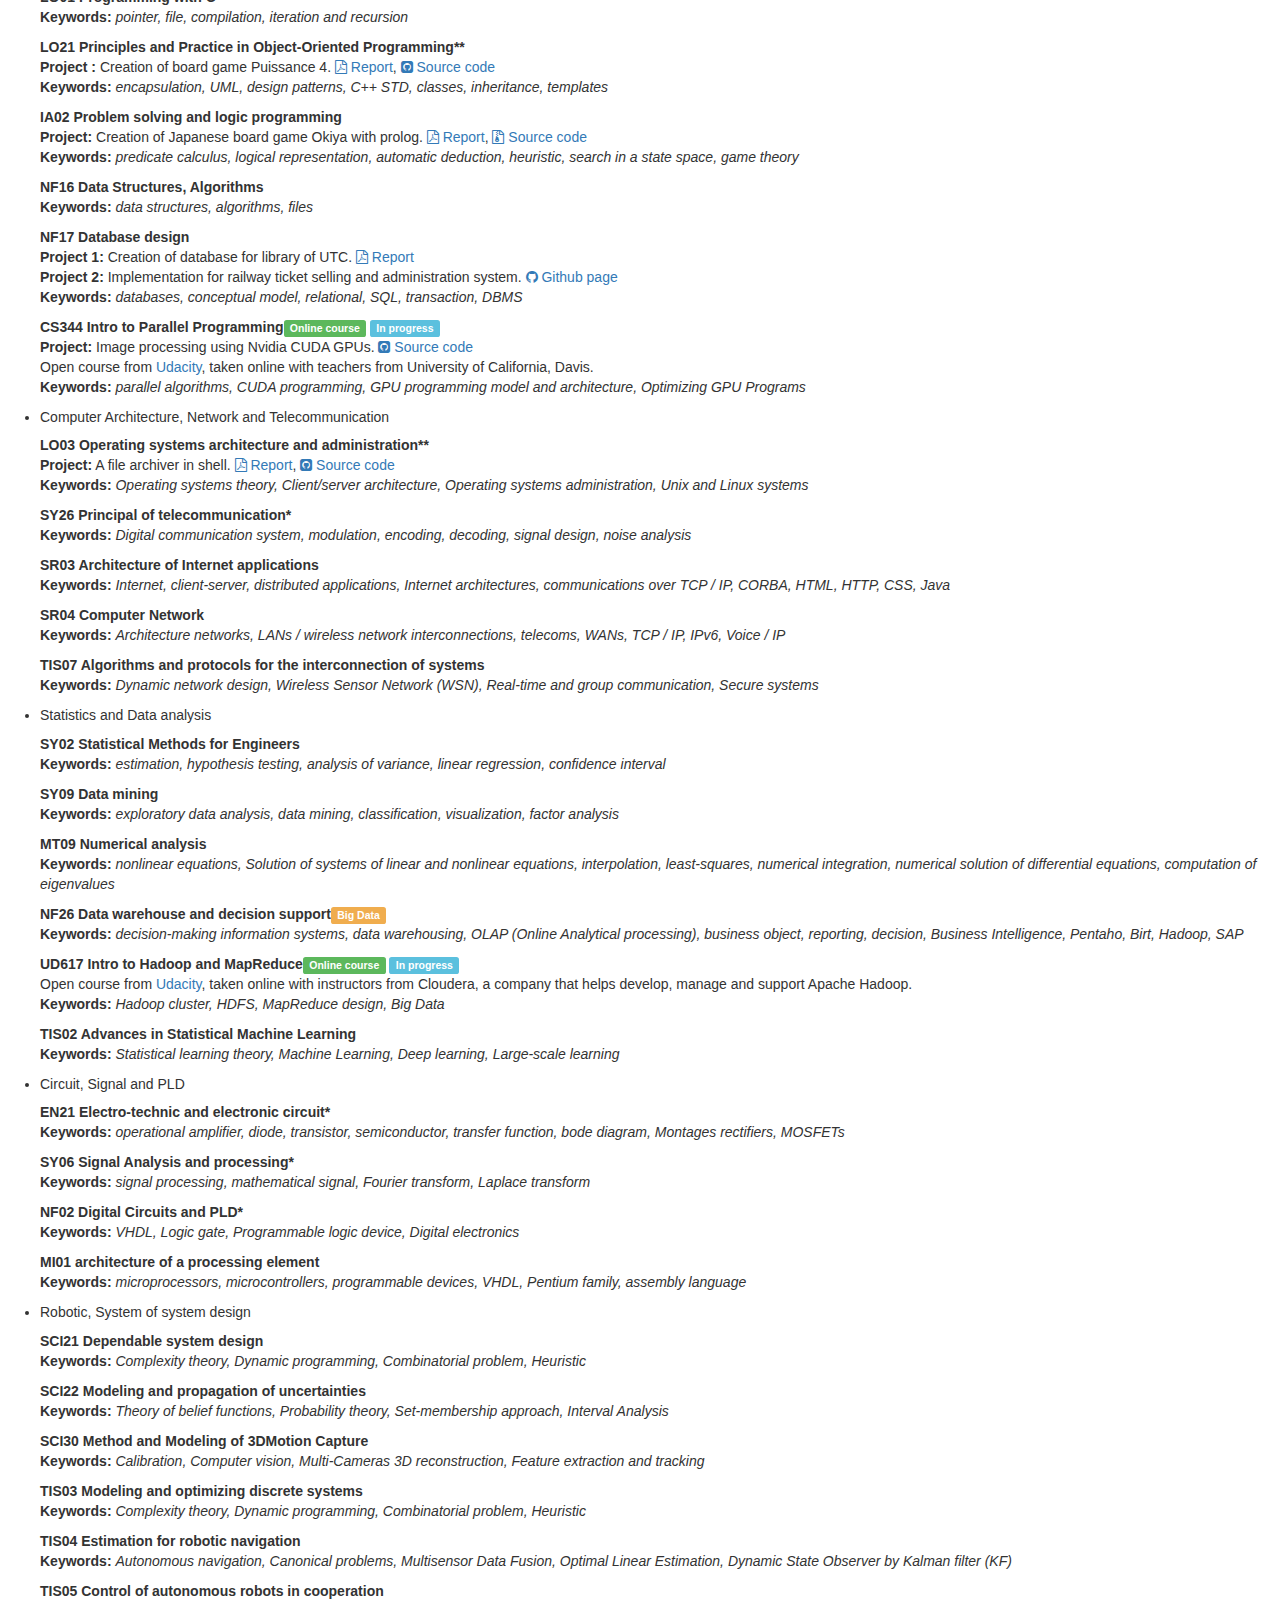
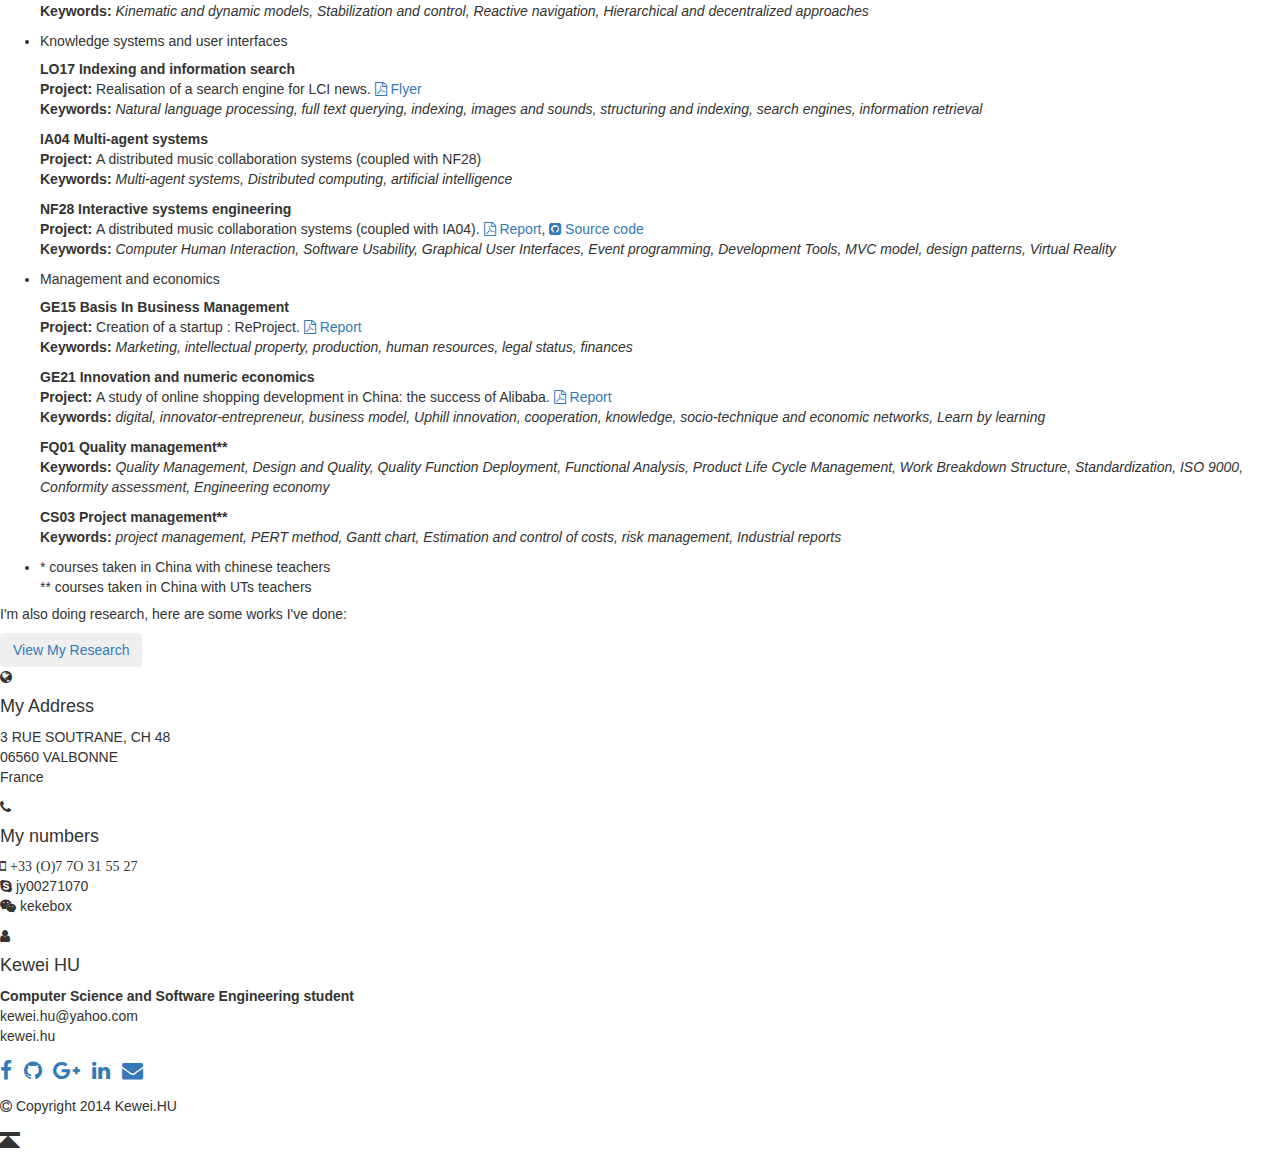
==== commit eb3c0119: "ADD::some modifs" ====
--- a/v2/index.html
+++ b/v2/index.html
@@ -5,7 +5,7 @@
 <!--[if gt IE 8]><!--> <html class="no-js"> <!--<![endif]-->
 <head>
   <meta charset="utf-8">
-  <meta http-equiv="X-UA-Compatible" content="IE=edge,chrome=1">
+  <!--[if IE]><meta http-equiv="X-UA-Compatible" content="IE=edge,chrome=1"><![endif]-->
   <title>Kewei HU - Software Engineer - Photographer</title>
   <meta name="description" content="">
   <meta name="viewport" content="width=device-width">
@@ -43,12 +43,12 @@
 <!--[if lt IE 7]>
     <p class="chromeframe">You are using an <strong>outdated</strong> browser. Please <a href="http://browsehappy.com/">upgrade your browser</a> or <a href="http://www.google.com/chromeframe/?redirect=true">activate Google Chrome Frame</a> to improve your experience.</p>
     <![endif]-->
-   <div class="main-container">
+<div class="main-container">
     <div class="main wrapper clearfix">
       <!-- Header Start -->
         <header id="header">
             <div id="logo">
-                <h2>
+                <h2 class="white">
                     Kewei HU
                 </h2>
                 
@@ -58,20 +58,20 @@
         <!-- Main Tab Container -->
         <div id="tab-container" class="tab-container">
           <!-- Tab List -->
-            <ul class='etabs'>
-                <li class='tab' id="tab-about">
-                  <a href="#about"><i class="fa fa-user"></i><span> About Me</span></a>
+            <ul class="etabs">
+                <li class="tab" id="tab-about">
+                  <a href="#about"><i class="fa fa-user"></i><span> Home</span></a>
                 </li>
-                <li class='tab'>
+                <li class="tab">
                   <a href="#resume"><i class="fa fa-file-text"></i><span> Resume</span></a>
                 </li>
-                <li class='tab'>
-                  <a href="#projets"><i class="fa fa-heart"></i><span> Projects</span></a>
+                <li class="tab">
+                  <a href="#projets"><i class="fa fa-heart"></i><span> Projects &amp; Courses</span></a>
                 </li>
-                <li class='tab'>
+                <li class="tab">
                   <a href="#research"><i class="fa fa-flask"></i><span> Research</span></a>
                 </li>  
-                <li class='tab'>
+                <li class="tab">
                   <a href="#contact"><i class="fa fa-envelope"></i><span> Contact</span></a>
                 </li>
             </ul>
@@ -91,11 +91,15 @@
                                 <h4>
                                     Computer Engineer
                                 </h4>
-                                <p>
-                                    Hello, My name is Kewei HU. I was born on 18th March 1991 in HUNAN, CHINA. I graduated from Shanghai University in 2012. Now, I'am engineering student of University of Technology of Compiegne in France.
-                                </p>
+                                <p id="center">
+                                    Hi, I'm Kewei, I graduated from Shanghai University with B.S in 2012. Now, I'm a computer engineering student and master student (Double degree) with emphasis on the autonomous car system at the UTC in France.<a href="#" id="more-show" class="showLink" onclick="showHide('more');return false;">More..</a></p>
+                              <div id="more" class="more">
+                                 <p id="center">As an engineer, I have a strong experience in both theoretical  knowledge - algorithm analysis, data structure, probabilities, combinatorial  optimization - and development : Web development (Django, Symfony, MongoDB), Mobile development (Android), Desktop development(Swing). and I'm good at programming in C++, Java, Python and Php.<br>In the research fields, I have solid knowledge in Machine learning, Data mining, Timetabling, Computer network, Computer vision, Robotic navigation and Control theories.
+                                 <a href="#" id="more-hide" class="hideLink" onclick="showHide('more');return false;">↑Hide.</a></p>
+                              </div>
+                                <p></p>
                                 <h6>
-                                  <i class="fa fa-search"></i> I'm currently looking for a gratuation internship (at least 6 months) in Software Engineering, Computer Science or Interacting Complex Systems field. 
+                                  <i class="fa fa-search"></i> I'm currently looking for a PhD thesis in the field of machine learning, data mining, pattern recongnition, imagine processing and/or computer vision. 
                                 </h6>
                             </div>
                         </div>
@@ -109,7 +113,7 @@
                                         <a href="#resume"><b>View My Resume</b></a>
                                     </li>
                                     <li>
-                                        <a href="#projets"><b>Check out my projects</b></a>
+                                        <a href="#projets"><b>Check out my projects and courses</b></a>
                                     </li>
                                     <li>
                                         <a href="#contact"><b>Hire me for your next project</b></a>
@@ -127,7 +131,7 @@
                               <i class="fa fa-envelope"></i>
                               <div class="item-data">
 
-                                <h3><a href="mailto:kewei.hu@yahoo.com"></i>kewei.hu@yahoo.com</a></h3>
+                                <h3><a href="mailto:kewei.hu@yahoo.com">kewei.hu@yahoo.com</a></h3>
                                 <p>Email Address</p>
                               </div>
                             </div>
@@ -136,7 +140,7 @@
                             <div class="item-box clearfix">
                               <i class="fa fa-linkedin"></i>
                               <div class="item-data">
-                                <h3><a href="http://fr.linkedin.com/pub/kewei-hu/61/59b/706"></i>kewei.hu</a></h3>
+                                <h3><a href="http://fr.linkedin.com/pub/kewei-hu/61/59b/706">kewei.hu</a></h3>
                                 <p>Linkedin Profile</p>
                               </div>
                             </div>
@@ -159,9 +163,9 @@
                     <section class="clearfix">
                         <div class="g3">
                             <p><i class="fa fa-quote-left fa-3x pull-left fa-border"></i>As a student of computer engineering and Master of Science and Technology. I have both experiences in industrials and scientific fields. 
-                            <br/>When I was young, I was always dreaming to become a scientist, I was starting launching rocket model since I was ten, and I participated the national youth competition of aeronautics and astronautics in 2001 in Qingdao, China and I got a place in the final round. 
-                            <br/>When I go to the senior high school, I was an inventor during my spare time, I invented a machine that can measure the wind speed and the results are transmitted to the computer in a wireless way, more importantly, this system is compatible to the national standard and can be used directly in weather station.  And I got many awards from this invention, and this is my first experience in scientific field which is always encourage me to set foot in this field. 
-                            <br/>I entered the university in 2009, although I choose a engineering major, but I didn't stop my activities in the scientific community, so besides engineering projects, here are some research projects I have been working with.<i class="fa fa-quote-right"></i></p>
+                            <br>When I was young, I was always dreaming to become a scientist, I was starting launching rocket model since I was ten, and I participated the national youth competition of aeronautics and astronautics in 2001 in Qingdao, China and I got a place in the final round. 
+                            <br>When I go to the senior high school, I was an inventor during my spare time, I invented a machine that can measure the wind speed and the results are transmitted to the computer in a wireless way, more importantly, this system is compatible to the national standard and can be used directly in weather station.  And I got many awards from this invention, and this is my first experience in scientific field which is always encourage me to set foot in this field. 
+                            <br>I entered the university in 2009, although I choose a engineering major, but I didn't stop my activities in the scientific community, so besides engineering projects, here are some research projects I have been working with.<i class="fa fa-quote-right"></i></p>
                         </div>
                         <div class="break"></div>
                         <div class="g3">
@@ -173,10 +177,10 @@
                                   <h5>
                                       An evolutionary algorithm for timetabling problem
                                   </h5><span class="label label-success">2014-present</span>
-                                  <p class="work"><i class="fa fa-male"></i> Supervisor: <a href="https://www.hds.utc.fr/~boufflet/dokuwiki/fr/accueil"></i><u> Jean-Paul Boufflet</u></a>, <a href="https://www.hds.utc.fr/~moukrim/dokuwiki/en/start"></i><u> Aziz Moukrim</u></a><br/>
+                                  <p class="work"><i class="fa fa-male"></i> Supervisor: <a href="https://www.hds.utc.fr/~boufflet/dokuwiki/fr/accueil"><u> Jean-Paul Boufflet</u></a>, <a href="https://www.hds.utc.fr/~moukrim/dokuwiki/en/start"><u> Aziz Moukrim</u></a><br>
                                   <i class="fa fa-location-arrow"></i> <a href="http://www.hds.utc.fr/?lang=en"><u>Laboratory Heudiasyc</u></a>, Compiègne, France</p>
                                   <p>
-                                      This is the current research I'm working with, at this time, we investigated a memetic approach to the instance of our university and all instances from ITC2007. We defined chromosome in our problem and the associated encoding and decoding methods in order to convert a solution into a chromosome and vice versa, and we have integrated three heuristic solvers into the memetic in order to promote the population of chromosome. In August, I attended the PATAT2014 in the United Kingdom to present our work and an article is published on the proceeding of the conference: <i>Exam timetabling at Université de Technologie de Compiégne: a memetic approach. </i>(<a href="#publications"><i class="fa fa-eye"></i>details</a>).
+                                      This is the current research I'm working with, at this time, we investigated a memetic approach to the instance of our university and all instances from ITC2007. We defined chromosome in our problem and the associated encoding and decoding methods in order to convert a solution into a chromosome and vice versa, and we have integrated three heuristic solvers into the memetic in order to promote the population of chromosome. In August, I attended the PATAT2014 in the United Kingdom to present our work and an article is published on the proceeding of the conference: <i>Exam timetabling at Université de Technologie de Compiégne: a memetic approach.</i> (<a href="#" class="scroll-link" data-id="publications"><i class="fa fa-eye"></i>details</a>).
                                   </p>
                                   <p><i class="fa fa-key"></i> Keywords: <u>Genetic Algorithm</u>, <u>Meta-heuristic</u>, <u>Chromosome</u></p>
                               </li>
@@ -184,7 +188,7 @@
                                   <h5>
                                       A heuristic approaches for education timetabling
                                   </h5><span class="label label-info">2013-2014</span>
-                                  <p class="work"><i class="fa fa-male"></i> Supervisor: <a href="https://www.hds.utc.fr/~boufflet/dokuwiki/fr/accueil"></i><u> Jean-Paul Boufflet</u></a>, <a href="https://www.hds.utc.fr/~moukrim/dokuwiki/en/start"></i><u> Aziz Moukrim</u></a><br/>
+                                  <p class="work"><i class="fa fa-male"></i> Supervisor: <a href="https://www.hds.utc.fr/~boufflet/dokuwiki/fr/accueil"><u> Jean-Paul Boufflet</u></a>, <a href="https://www.hds.utc.fr/~moukrim/dokuwiki/en/start"><u> Aziz Moukrim</u></a><br>
                                   <i class="fa fa-location-arrow"></i> <a href="http://www.hds.utc.fr/?lang=en"><u>Laboratory Heudiasyc</u></a>, Compiègne, France</p>
                                   <p>
                                       During the research, we defined a evaluation function to calculate the cost of the current solution and I implemented a Deconstructive and Constructive(DC) solver as a local search method to improve the solution and after applying the DC, the quality of our solution is generally better than the solution obtained by IP method especially comparing to the calculation time. We also injected the solution of heuristic solver into the previous IP model and normally the IP solver can continue improving the solution. In order to test our algorithm, I also created an instance generator which use student enrollment record of our university to the instance file that can be used directly by our solver. And I also built some tools in Python to visualize the solution graphically so that the practitioner can judge the solution more efficiently.
@@ -195,11 +199,11 @@
                                   <h5>
                                       Preprocessing and resolution of examination timetabling problem by liner programming
                                   </h5><span class="label label-info">2013</span>
-                                  <p class="work"><i class="fa fa-male"></i> Supervisor: <a href="https://www.hds.utc.fr/~boufflet/dokuwiki/fr/accueil"></i><u> Jean-Paul Boufflet</u></a>, <a href="https://www.hds.utc.fr/~moukrim/dokuwiki/en/start"></i><u> Aziz Moukrim</u></a><br/>
+                                  <p class="work"><i class="fa fa-male"></i> Supervisor: <a href="https://www.hds.utc.fr/~boufflet/dokuwiki/fr/accueil"><u> Jean-Paul Boufflet</u></a>, <a href="https://www.hds.utc.fr/~moukrim/dokuwiki/en/start"><u> Aziz Moukrim</u></a><br>
                                   <i class="fa fa-location-arrow"></i> <a href="http://www.hds.utc.fr/?lang=en"><u>Laboratory Heudiasyc</u></a>, Compiègne, France</p>
                                   <p>
                                       In this research, we used integer programming to build a mathematical model for solving the problem of exam timetabling of UTC, in the model, we introduced some new hard and soft constraint besides that in the ITC2007, and these constraints meet the organization requirements of our university and give more flexibility to the students. 
-                                      <br/>In order to solve the model more efficiently, we introduced many preprocessing methods to reduce the model size, for instance, we introduced some incompatibilities of supervisor and room capacity and we also pre-calculated the lower bound for some evaluation parameters in order to know the distance between the optimum solution and the current solution. 
+                                      <br>In order to solve the model more efficiently, we introduced many preprocessing methods to reduce the model size, for instance, we introduced some incompatibilities of supervisor and room capacity and we also pre-calculated the lower bound for some evaluation parameters in order to know the distance between the optimum solution and the current solution. 
                                     
                                   </p>
                                   <p><i class="fa fa-key"></i> Keywords: <u>Integer Programming</u>, <u>Lower bound</u>, <u>CPLEX</u></p>
@@ -208,13 +212,13 @@
                                   <h5>
                                      A new system to measure the wind speed
                                   </h5><span class="label label-info">2008-2009</span>
-                                  <p class="work"><i class="fa fa-male"></i> Supervisor: <a href="http://baike.baidu.com/view/3349668.htm"></i><u> ZHANG Tianru</u></a><br/>
+                                  <p class="work"><i class="fa fa-male"></i> Supervisor: <a href="http://baike.baidu.com/view/3349668.htm"><u> ZHANG Tianru</u></a><br>
                                   <i class="fa fa-location-arrow"></i> Zhuzhou N°2 middle school, Zhuzhou, China</p>
                                   <p>
                                       This is my first scientific experience, the work was under the supervision of Mr. Zhang, who is a very famous teacher in youth creativity and innovation education. When I proposed my ideal of creating a measuring device for wind, his gave me a lot of instructions and introduced many experts from both research institution and university. I went to the local weather station several times to test our device and adapted it into the current system of the station under his help.
-                                      <br/>The device can measure the wind in real-time and send back result in wireless way, and the dedicated software can read the data and present it directly on the screen which include the current wind speed, 2-hour mean speed, 24-hour mean speed, wind change graph etc.
-                                      <br/>My invention was selected by the <b>China Soong Ching Ling Foundation</b>, and I got a silver prize for my invention, later, I wrote an article about my invention and this article won the third prize for the awarding program for Future scientists which is organized by <b>Chinese Academy of Sciences</b>.
-                                      <br/>This invention is under protection as an Utility model in China (<a href="#patent"><i class="fa fa-eye"></i>details</a>). 
+                                      <br>The device can measure the wind in real-time and send back result in wireless way, and the dedicated software can read the data and present it directly on the screen which include the current wind speed, 2-hour mean speed, 24-hour mean speed, wind change graph etc.
+                                      <br>My invention was selected by the <b>China Soong Ching Ling Foundation</b>, and I got a silver prize for my invention, later, I wrote an article about my invention and this article won the third prize for the awarding program for Future scientists which is organized by <b>Chinese Academy of Sciences</b>.
+                                      <br>This invention is under protection as an Utility model in China (<a href="#" class="scroll-link" data-id="patent"><i class="fa fa-eye"></i>details</a>). 
 
                                   </p>
                                    <p><i class="fa fa-key"></i> Keywords: <u>Wind measuring</u>, <u>Future Scientist</u>, <u>Invention</u></p>
@@ -227,9 +231,9 @@
                             <li id="publications">
                                 <span class="label label-warning">2014</span>
                                 <p>
-                                    <b>Arbaoui, T. and Boufflet, J.-P. and Hu, K. and Moukrim, A.</b><br/>
-                                    Exam timetabling at Université de Technologie de Compiégne: a memetic approach<br/>
-                                    <i>PATAT 2014: Proceedings of the 10th International Conference of the Practice and Theory of Automated Timetabling</i>, the United Kingdom, pp. 438-441, Aug, 2014. <br/><a href="http://www.patatconference.org/patat2014/proceedings/3_2.pdf"><i class="fa fa-external-link"></i>link</a>
+                                    <b>Arbaoui, T. and Boufflet, J.-P. and Hu, K. and Moukrim, A.</b><br>
+                                    Exam timetabling at Université de Technologie de Compiégne: a memetic approach<br>
+                                    <i>PATAT 2014: Proceedings of the 10th International Conference of the Practice and Theory of Automated Timetabling</i>, the United Kingdom, pp. 438-441, Aug, 2014. <br><a href="http://www.patatconference.org/patat2014/proceedings/3_2.pdf"><i class="fa fa-external-link"></i>link</a>
                                 </p>
                             </li>
                           </ul>
@@ -240,8 +244,8 @@
                             <li id="patent">
                                 <span class="label label-warning">2010</span>
                                 <p>
-                                  <b>HU Kewei</b><br/> Wind speed measuring device: China, CN201514417(U).2010-06-23<br/>
-                                  <a href="http://worldwide.espacenet.com/publicationDetails/biblio?CC=CN&NR=201514417U&KC=U&FT=D"><i class="fa fa-globe"></i>Document</a>
+                                  <b>HU Kewei</b><br> Wind speed measuring device: China, CN201514417(U).2010-06-23<br>
+                                  <a href="http://worldwide.espacenet.com/publicationDetails/biblio?CC=CN&amp;NR=201514417U&amp;KC=U&amp;FT=D"><i class="fa fa-globe"></i>Document</a>
                               </p>
                             </li>
                           </ul>
@@ -261,13 +265,13 @@
                                       <li class="dropdown active">
                                         <a id="drop4" role="button" data-toggle="dropdown" href="#">Download Resume <span class="caret"></span></a>
                                         <ul id="menu1" class="dropdown-menu" role="menu" aria-labelledby="drop4">
-                                          <li role="presentation">
+                                          <li role="presentation" class="english">
                                             <a role="menuitem" tabindex="-1" href="attachments/cv_kewei_hu_en.pdf">
-                                            <img id="enBtn" src="./images/United-Kingdom.png" alt="english" vertical-align="middle">English</a>
+                                            <span class="english btn-icon"></span>English</a>
                                         </li>
                                           <li role="presentation">
                                             <a role="menuitem" tabindex="-1" href="attachments/cv_kewei_hu_fr.pdf">
-                                            <img id="frBtn" src="./images/France.png" alt="french">Français</a>
+                                            <span class="french btn-icon"></span>Français</a>
                                         </li>
                                         </ul>
                                       </li>
@@ -292,36 +296,44 @@
                             <ul class="no-list work">
                                 <li>
                                     <h5>
+                                        Software Developer
+                                    </h5><span class="label label-success">2015-present</span>
+                                    <p class="work"><i class="fa fa-location-arrow"></i> Amadeus, Sophia Antipolis, France<br>
+                                      Graduation internship of indoor positioning and recommendation system research and development.
+                                    </p>
+                                </li>
+                                <li>
+                                    <h5>
                                         Project collaborator
-                                    </h5><span class="label label-success">2013-present</span>
-                                    <p class="work"><i class="fa fa-location-arrow"></i> Laboratory Heudiasyc, Compiègne, France</br>
+                                    </h5><span class="label label-info">2013-2014</span>
+                                    <p class="work"><i class="fa fa-location-arrow"></i> Laboratory Heudiasyc, Compiègne, France<br>
                                       In the context of laboratory work at UTC, development of mathematical models and applications for exam timetabling.
-                                    </br><i class="fa fa-binoculars"></i> For more details, please feel free to <a href="#research"><b> view all my research works</b></a>.
+                                    <br><i class="fa fa-binoculars"></i> For more details, please feel free to <a href="#research"><b> view all my research works</b></a>.
                                     </p>
                                 </li>
                                 <li>
                                     <h5>
                                         Junior Web developer
                                     </h5><span class="label label-info">2013-2014</span>
-                                    <p class="work"><i class="fa fa-location-arrow"></i> Multiposting, Paris, France</br>
+                                    <p class="work"><i class="fa fa-location-arrow"></i> Multiposting, Paris, France<br>
                                         Internship as part of the engineering program of UTC in developpment department of Multiposting.
-                                        <br/>Programming in Python and PHP, Framework web Django and Symfony(<a href="./attachments/Poster_TN09.pdf"><i class="fa fa-file-pdf-o"></i>poster</a>).
+                                        <br>Programming in Python and PHP, Framework web Django and Symfony(<a href="./attachments/Poster_TN09.pdf"><i class="fa fa-file-pdf-o"></i>poster</a>).
                                     </p>
                                 </li>
                                 <li>
                                     <h5>
                                         Junior assistant Engineer
                                     </h5><span class="label label-info">2011</span>
-                                    <p class="work"><i class="fa fa-location-arrow"></i> China Mobile, Zhuzhou, China</br>
-                                        In the context of summer internship in the maintenance service of CMCC. <br/>Maintenance of Internet network and management of information affaires.                                    
+                                    <p class="work"><i class="fa fa-location-arrow"></i> China Mobile, Zhuzhou, China<br>
+                                        In the context of summer internship in the maintenance service of CMCC. <br>Maintenance of Internet network and management of information affaires.                                    
                                     </p>
                                 </li>
                                 <li>
                                     <h5>
                                        Electronic trainee
                                     </h5><span class="label label-info">2011</span>
-                                    <p class="work"><i class="fa fa-location-arrow"></i> Laboratory GE-SHU, Shanghai, China</br>
-                                        Summer internship as part of the engineering program of UTSEUS. <br/>Automation Control using GE-FANUC PAC System RX3i.
+                                    <p class="work"><i class="fa fa-location-arrow"></i> Laboratory GE-SHU, Shanghai, China<br>
+                                        Summer internship as part of the engineering program of UTSEUS. <br>Automation Control using GE-FANUC PAC System RX3i.
                                     </p>
                                 </li>
                             </ul>
@@ -333,7 +345,7 @@
                                     <h5>
                                         Engineering Student
                                     </h5><span class="label label-success">2012-present</span>
-                                    <p class="work"><i class="fa fa-location-arrow"></i> University of Technology of Compiègne, France</br>
+                                    <p class="work"><i class="fa fa-location-arrow"></i> University of Technology of Compiègne, France<br>
                                         Studying <a href="http://www.utc.fr/formation_training/computer-science.php">Computer Science</a>. Specialized in knowledge systems and user interfaces.
                                     </p>
                                 </li>
@@ -341,7 +353,7 @@
                                     <h5>
                                         Master Student
                                     </h5><span class="label label-success">2014-present</span>
-                                    <p class="work"><i class="fa fa-location-arrow"></i> University of Technology of Compiègne, France</br>
+                                    <p class="work"><i class="fa fa-location-arrow"></i> University of Technology of Compiègne, France<br>
                                         Parallels Master degree in <a href="http://www.utc.fr/formation_training/major-in-interacting-complex-system.php">Interacting Complex Systems</a> Major.
                                     </p>
                                 </li>
@@ -349,16 +361,17 @@
                                     <h5>
                                         Bachelor in Computer engineering
                                     </h5><span class="label label-info">2009-2012</span>
-                                    <p class="work"><i class="fa fa-location-arrow"></i> UTSEUS, Shanghai University, China</br>
-                                        Studyinng theory and practice of science and technology in the field of computer science.
-                                        <br/><i class="fa fa-key"></i> Ranking: 1th of 91.
+                                    <p class="work"><i class="fa fa-location-arrow"></i> UTSEUS, Shanghai University, China<br>
+                                        Studyinng theory and practice of science and technology in the field of computer science.<br>
+                                        <i class="fa fa-key"></i> Graduated in July 2014. <a href="http://www.chsi.com.cn/xlcx/bg.do?vcode=041656300901&amp;ln=en&amp;lang=EN"><i class="fa fa-external-link"></i>Diploma</a>
+                                        <br><i class="fa fa-key"></i> Ranking: 1th of 91.
                                     </p>
                                 </li>
                                 <li>
                                     <h5>
                                         GAOKAO(National College Entrance Examination)
                                     </h5><span class="label label-info">2009</span>
-                                    <p class="work"><i class="fa fa-location-arrow"></i> Zhuzhou N°2 middle school, HUNAN, China</br>
+                                    <p class="work"><i class="fa fa-location-arrow"></i> Zhuzhou N°2 middle school, HUNAN, China<br>
                                         The National Higher Education Entrance Examination, I attended GAOKAO with emphasis on Science and mathematics.
                                     </p>
                                 </li>
@@ -371,24 +384,50 @@
                                     <h5>
                                         Project Manager
                                     </h5><span class="label label-info">2014</span>
-                                    <p class="work"><i class="fa fa-location-arrow"></i> University of Technology of Compiègne, France</br>
+                                    <p class="work"><i class="fa fa-location-arrow"></i> University of Technology of Compiègne, France<br>
                                         In the context of course NF28 and IA04, I was the project manager of a team of 7 people for a desktop application development. The application allows users playing music collaboratively.
-                                        <br/><i class="fa fa-key"></i> Using MCV and Multi Agent architecture.
-                                        <br/><i class="fa fa-key"></i> Capture hand motion in 3D using the Leap Motion sensor.
-                                        <br/><i class="fa fa-key"></i> Programming in Java with Swing and Leap Motion SDK.
-                                        <br/><i class="fa fa-youtube-play"></i><a href="https://www.youtube.com/watch?v=iVhWlyZwHpo"> Watch video</a>
+                                        <br><i class="fa fa-key"></i> Using MCV and Multi Agent architecture.
+                                        <br><i class="fa fa-key"></i> Capture hand motion in 3D using the Leap Motion sensor.
+                                        <br><i class="fa fa-key"></i> Programming in Java with Swing and Leap Motion SDK.
+                                        <br><i class="fa fa-external-link"></i><a href="http://leapband.fr"> Goto project site</a>
+                                        <br><i class="fa fa-youtube-play"></i><a href="https://www.youtube.com/watch?v=iVhWlyZwHpo"> Watch video</a>
+                                    </p>
+                                </li>
+                                <li>
+                                    <h5>
+                                        Technical director
+                                    </h5><span class="label label-info">2013</span>
+                                    <p class="work"><i class="fa fa-location-arrow"></i> University of Technology of Compiègne, France<br>
+                                        In the context of course NF17, I was the technical director of a team of 4 people, Firstly, we provide specifications document for another group, in this document, we design a database in theory using 3NFBC normal forms, then, in the second step, we receive  specification document from another group, and we implement the project using Postgres database and apache environment.
+                                        <br><i class="fa fa-key"></i> Database design(UML) and implementation in Postgres DB.
+                                        <br><i class="fa fa-key"></i> Creating a website interface using jQuery, Bootstrap.
+                                        <br><i class="fa fa-key"></i> Programming in PHP, CSS and Javascript.
+                                        <br><i class="fa fa-github"></i><a href="https://github.com/hukewei/railway_ticket"> Github page</a>
+                                    </p>
+                                </li>
+                                <li>
+                                    <h5>
+                                        Team Member
+                                    </h5><span class="label label-info">2012</span>
+                                    <p class="work"><i class="fa fa-location-arrow"></i> UTSEUS, Shanghai University, China<br>
+                                        The competition "24h Innovation" is organized each year by ETS, Montréal, Canada, our 6-member team worked on the challenge of creating a public cyber space in developing countries (ex.Uruguay) which allows students can have a secure place to use their <a href="http://en.wikipedia.org/wiki/One_Laptop_per_Child">OLPC</a> sponsored by companies.
+                                        <br><i class="fa fa-key"></i> Propose a solution within 24 hours.
+                                        <br><i class="fa fa-key"></i> A cross-disciplinary team with expetise and talent.
+                                        <br><i class="fa fa-key"></i> First prize in Asia.
+                                        <br><i class="fa fa-youtube-play"></i><a href="https://www.youtube.com/watch?v=2EdV3iqV8W4"> Watch video</a>
                                     </p>
                                 </li>
                                 <li>
                                     <h5>
                                         Project Manager
                                     </h5><span class="label label-info">2011-2012</span>
-                                    <p class="work"><i class="fa fa-location-arrow"></i> UTSEUS, Shanghai University, China</br>
-                                        In the context of Innovation projects of Shanghai city, I was the project manager of a team of 5 people. This project allows user to conntrol their lego robot anywhere and anytime using their smartphone via Internet(3G or WiFi).
-                                        <br/><i class="fa fa-key"></i> Android development.
-                                        <br/><i class="fa fa-key"></i> Streaming video and transmit via Internet.
-                                        <br/><i class="fa fa-key"></i> Lego robot control via bluetooth.
-                                        <br/><i class="fa fa-wordpress"></i></i><a href="http://blog.kekebox.com/lego-controller/"> View details</a>
+                                    <p class="work"><i class="fa fa-location-arrow"></i> UTSEUS, Shanghai University, China<br>
+                                        In the context of Innovation projects of Shanghai city, I was the project manager of a team of 5 people. This project allows user to control their lego robot anywhere and anytime using their smartphone via Internet (3G or WiFi).
+                                        <br><i class="fa fa-key"></i> Android development.
+                                        <br><i class="fa fa-key"></i> Streaming video and transmit via Internet.
+                                        <br><i class="fa fa-key"></i> Lego robot control via bluetooth.
+                                        <br><i class="fa fa-wordpress"></i><a href="http://blog.kekebox.com/lego-controller/"> View details</a>
+                                        <br><i class="fa fa-youtube-play"></i><a href="http://youtu.be/pO4BMI8J7cg"> Watch video</a>
                                     </p>
                                     <a href="#projets"><button class="btn">View all projects</button></a>
                                 </li>
@@ -399,11 +438,11 @@
                             <ul class="no-list work">
                                 <li>
                                     
-                                <li>
+                                </li><li>
                                     <h5>
                                         Vice president
                                     </h5><span class="label label-info">2010-2011</span>
-                                    <p class="work"><i class="fa fa-location-arrow"></i> Shanghai University, Shanghai, China</br>
+                                    <p class="work"><i class="fa fa-location-arrow"></i> Shanghai University, Shanghai, China<br>
                                         Vice president of Student Union of UTSEUS.
                                     </p>
                                 </li>
@@ -411,13 +450,13 @@
                                     <h5>
                                         Volunteer
                                     </h5><span class="label label-info">2011</span>
-                                    <p class="work"><i class="fa fa-location-arrow"></i> EXPO 2010, Shanghai, China</br>
+                                    <p class="work"><i class="fa fa-location-arrow"></i> EXPO 2010, Shanghai, China<br>
                                         Volunteer with distinction on Shanghai EXPO 2010, I was serving at Houtan ticket center for 14 days.                               
                                     </p>
                                     <h5>
                                         Volunteer
                                     </h5><span class="label label-info">2010-2011</span>
-                                    <p class="work"><i class="fa fa-location-arrow"></i> Shanghai science and technology museum, Shanghai, China</br>
+                                    <p class="work"><i class="fa fa-location-arrow"></i> Shanghai science and technology museum, Shanghai, China<br>
                                         I was serving at Shanghai science and technology museum for servaral times, especially on the new year's day of 2010 and 2011.
                                     </p>
                                 </li>
@@ -520,12 +559,13 @@
                                     <i class="fa fa-star"></i> My Hobbies
                                 </h3>
                                 <p><i class="fa fa-check-square"></i>Photography 
-                                    <br/>&nbsp;&nbsp;<a href="https://www.flickr.com/photos/90909141@N06/" > <i class="fa fa-flickr"></i> My Flickr</a>
-                                    <br/><i class="fa fa-check-square"></i>Music
-                                    <br/><i class="fa fa-check-square"></i>Classical Guitar
-                                    <br/><i class="fa fa-check-square"></i>Geek Culture
+                                    <br>&nbsp;&nbsp;<a href="https://www.flickr.com/photos/90909141@N06/"> <i class="fa fa-flickr"></i> My Flickr</a>
+                                    <br><i class="fa fa-check-square"></i>Music
+                                    <br><i class="fa fa-check-square"></i>Classical Guitar
+                                    <br><i class="fa fa-check-square"></i>Geek Culture
                                 </p> 
                             </div>
+                          </div>
                         </div>
                     </section>
                 </div>
@@ -534,6 +574,7 @@
                 <div id="projets">
                     <section class="clearfix">
                       <div class="g1">
+                        <h4>The Leapband:</h4>
                           <div class="image">
                               <img src="./images/leapband.png" alt="leapband">
                               <div class="image-overlay">
@@ -545,24 +586,26 @@
                           </div>
                       </div>
                       <div class="g1">
+                        <h4>Leap 3D 2048:</h4>
                           <div class="image">
                               <img src="./images/leap_3d_2048.png" alt="">
                               <div class="image-overlay">
                                   <div class="image-link">
-                                      <p class="white">Play 2048 in 3D with Leap Motion, you can Swipe your hand to move tiles and circle your finger to rotate with your LeapMotion controller<br/>
+                                      <p class="white">Play 2048 in 3D with Leap Motion, you can Swipe your hand to move tiles and circle your finger to rotate with your LeapMotion controller<br>
                                       <a href="http://hukewei.github.io/2048-3d/" class="btn">Play Now</a></p>
                                   </div>
                               </div>
                           </div>
                       </div>
                       <div class="g1">
+                        <h4>LEGO Remote Controller:</h4>
                           <div class="image">
                               <img src="./images/lego_control.png" alt="">
                               <div class="image-overlay">
                                   <div class="image-link">
-                                      <p class="white">Control your lego robot with your mobile phone via Internet<br/>
+                                      <p class="white">Control your lego robot with your mobile phone via Internet<br>
                                       <a href="http://blog.kekebox.com/lego-controller/" class="btn">Full View</a>
-                                  </div>
+                                  </p></div>
                               </div>
                           </div>
                       </div>
@@ -570,10 +613,153 @@
                       <div class="g3">
                           <h4>All my Projects</h4>
                               <p><strong>Linux:</strong> <a href="./v1/upload/archive_rapport.pdf">BASH Archive</a>
-                              <br/><strong lang>Web Development:</strong> <a href="http://hukewei.github.io/2048/">Leap 2048</a> · <a href="http://hukewei.github.io/2048-3d/">Leap 2048 in 3D</a> · <a href="http://utc.kekebox.com/">UTC Hole</a> · <a href="http://blog.kekebox.com/lego-statistics/">LEGO Statistiques</a>
-                              <br/><strong lang>Mobile App Development:</strong> <a href="http://blog.kekebox.com/lego-controller/">LEGO Controler</a>
-                              <br/><strong lang>Desktop Software:</strong> <a href="http://www.leapband.fr">LeapBand</a> · <a href="https://github.com/hukewei/jeu-de-5">Jeu de 5</a> · <a href="https://github.com/hukewei/image-traitement">Image Traitement(Assembleur)</a>
-                              <br/><strong lang>Database:</strong> <a href="./v1/upload/nf17_rapport.pdf">Gestion de médiathèque</a></p>
+                              <br><strong lang="">Web Development:</strong> <a href="http://hukewei.github.io/2048/">Leap 2048</a> · <a href="http://hukewei.github.io/2048-3d/">Leap 2048 in 3D</a> · <a href="http://utc.kekebox.com/">UTC Hole</a> · <a href="http://blog.kekebox.com/lego-statistics/">LEGO Statistiques</a>
+                              <br><strong lang="">Mobile App Development:</strong> <a href="http://blog.kekebox.com/lego-controller/">LEGO Controler</a>
+                              <br><strong lang="">Desktop Software:</strong> <a href="http://www.leapband.fr">LeapBand</a> · <a href="https://github.com/hukewei/jeu-de-5">Puissance 4</a> · <a href="https://github.com/hukewei/image-traitement">Image processing(Assembly language)</a>
+                              <br><strong lang="">Database:</strong> <a href="./v1/upload/nf17_rapport.pdf">Library database design</a></p>
+                      </div>
+                      <div class="break"></div>
+                      
+                      <div class="g3" id="course">
+                        <h4>My courses</h4>
+                        <div class="alert alert-success fade in" role="alert">
+                            <h4><i class="fa fa-file-text-o"></i> Transcript</h4>
+                              <p>If you want a copy of my transcript, please feel free to <a href="mailto:keweihu@yahoo.com?subject=%5BRequest%20Transcript%5D"><i class="fa fa-envelope-square"></i><b>send me an email</b></a>.</p>
+                        </div>
+                        <ul class="nav nav-pills">
+                          <li><a href="#" class="scroll-link" data-id="algorithm">Algorithm, programming and database</a></li>
+                          <li><a href="#" class="scroll-link" data-id="network">Computer Architecture, Network and Telecommunication</a></li>
+                          <li><a href="#" class="scroll-link" data-id="statistics">Statistics and Data analysis</a></li>
+                          <li><a href="#" class="scroll-link" data-id="circuit">Circuit, Signal and PLD</a></li>
+                          <li><a href="#" class="scroll-link" data-id="robotic">Robotic, System of system design</a></li>
+                          <li><a href="#" class="scroll-link" data-id="icsi">Knowledge systems and user interfaces</a></li>
+                          <li><a href="#" class="scroll-link" data-id="management">Management and economics</a></li>
+                        </ul>
+                        <div class="break"></div>
+                        <ul class="no-list work">
+                          <li>
+                            <div id="algorithm">
+                              <h5>Algorithm, Programming and Database</h5>
+                              <p><b>LO01 Programming with C*</b><br>
+                              <b>Keywords:</b> <i>pointer, file, compilation, iteration and recursion</i></p>
+                              <p><b>LO21 Principles and Practice in Object-Oriented Programming**</b><br>
+                              <b>Project :</b> Creation of board game Puissance 4. <a href="attachments/projects/LO21/rapport.pdf"><i class="fa fa-file-pdf-o"></i> Report</a>, <a href="https://github.com/hukewei/jeu-de-5"><i class="fa fa-github-square"></i> Source code</a><br>
+                              <b>Keywords:</b> <i>encapsulation, UML, design patterns, C++ STD, classes, inheritance, templates</i></p>
+                              <p><b>IA02 Problem solving and logic programming</b><br>
+                              <b>Project:</b> Creation of Japanese board game Okiya with prolog. <a href="attachments/projects/IA02/IA02_rapport.pdf"><i class="fa fa-file-pdf-o"></i> Report</a>, <a href="attachments/projects/IA02/sourceCode.zip"><i class="fa fa-file-archive-o"></i> Source code</a><br>
+                              <b>Keywords:</b> <i>predicate calculus, logical representation, automatic deduction, heuristic, search in a state space, game theory</i></p>
+                              <p><b>NF16 Data Structures, Algorithms</b><br>
+                              <b>Keywords: </b><i>data structures, algorithms, files</i></p>
+                              <p><b>NF17 Database design</b><br>
+                              <b>Project 1:</b> Creation of database for library of UTC. <a href="attachments/projects/NF17/rapport.pdf"><i class="fa fa-file-pdf-o"></i> Report</a><br>
+                              <b>Project 2:</b> Implementation for railway ticket selling and administration system. <a href="https://github.com/hukewei/railway_ticket"> <i class="fa fa-github"></i> Github page</a><br>
+                              <b>Keywords:</b> <i>databases, conceptual model, relational, SQL, transaction, DBMS</i></p>
+                              <p><b>CS344 Intro to Parallel Programming</b><span class="label label-success">Online course</span> <span class="label label-info">In progress</span><br>
+                              <b>Project:</b> Image processing using Nvidia CUDA GPUs. <a href="https://github.com/hukewei/cs344"><i class="fa fa-github-square"></i> Source code</a><br>
+                              Open course from <a href="https://www.udacity.com/course/cs344">Udacity</a>, taken online with teachers from University of California, Davis.<br>
+                              <b>Keywords:</b> <i>parallel algorithms, CUDA programming, GPU programming model and architecture, Optimizing GPU Programs</i></p>
+                            </div>
+                          </li>
+                          <li>
+                            <div id="network">
+                              <h5>Computer Architecture, Network and Telecommunication</h5>
+                              <p><b>LO03  Operating systems architecture and administration**</b><br>
+                              <b>Project:</b> A file archiver in shell. <a href="attachments/projects/LO03/rapport.pdf"><i class="fa fa-file-pdf-o"></i> Report</a>, <a href="https://github.com/hukewei/archive-linux/blob/master/vsh.sh"><i class="fa fa-github-square"></i> Source code</a><br>
+                              <b>Keywords:</b> <i>Operating systems theory, Client/server architecture, Operating systems administration, Unix and Linux systems</i></p>
+                              <p><b>SY26 Principal of telecommunication*</b><br>
+                              <b>Keywords:</b> <i>Digital communication system, modulation, encoding, decoding, signal design, noise analysis</i></p>
+                              <p><b>SR03 Architecture of Internet applications</b><br>
+                              <b>Keywords:</b> <i>Internet, client-server, distributed applications, Internet architectures, communications over TCP / IP, CORBA, HTML, HTTP, CSS, Java</i></p>
+                              <p><b>SR04 Computer Network</b><br>
+                              <b>Keywords:</b> <i>Architecture networks, LANs / wireless network interconnections, telecoms, WANs, TCP / IP, IPv6, Voice / IP</i></p>
+                              <p><b>TIS07 Algorithms and protocols for the interconnection of systems</b><br>
+                              <b>Keywords:</b> <i>Dynamic network design, Wireless Sensor Network (WSN), Real-time and group communication, Secure systems</i></p>
+                            </div>
+                          </li>
+                          <li>
+                            <div id="statistics">
+                              <h5>Statistics and Data analysis</h5>
+                              <p><b>SY02 Statistical Methods for Engineers</b><br>
+                              <b>Keywords:</b> <i>estimation, hypothesis testing, analysis of variance, linear regression, confidence interval</i></p>
+                              <p><b>SY09 Data mining</b><br>
+                              <b>Keywords:</b> <i>exploratory data analysis, data mining, classification, visualization, factor analysis</i></p>
+                              <p><b>MT09 Numerical analysis</b><br>
+                              <b>Keywords:</b> <i>nonlinear equations, Solution of systems of linear and nonlinear equations, interpolation, least-squares, numerical integration, numerical solution of differential equations, computation of eigenvalues</i></p>
+                              <p><b>NF26 Data warehouse and decision support</b><span class="label label-warning">Big Data</span><br>
+                              <b>Keywords:</b> <i>decision-making information systems, data warehousing, OLAP (Online Analytical processing), business object, reporting, decision, Business Intelligence, Pentaho, Birt, Hadoop, SAP</i></p>
+                              <p><b>UD617 Intro to Hadoop and MapReduce</b><span class="label label-success">Online course</span> <span class="label label-info">In progress</span><br>
+                              
+                              Open course from <a href="https://www.udacity.com/course/ud617">Udacity</a>, taken online with instructors from Cloudera, a company that helps develop, manage and support Apache Hadoop.<br>
+                              <b>Keywords:</b> <i>Hadoop cluster, HDFS, MapReduce design, Big Data</i></p>
+                              <p><b>TIS02 Advances in Statistical Machine Learning</b><br>
+                              <b>Keywords:</b> <i>Statistical learning theory, Machine Learning, Deep learning, Large-scale learning</i></p>
+                            </div>
+                          </li><li>
+                            <div id="circuit">
+                              <h5>Circuit, Signal and PLD</h5>
+                              <p><b>EN21 Electro-technic and electronic circuit*</b><br>
+                              <b>Keywords:</b> <i>operational amplifier, diode, transistor, semiconductor, transfer function, bode diagram, Montages rectifiers, MOSFETs</i></p>
+                              <p><b>SY06 Signal Analysis and processing*</b><br>
+                              <b>Keywords:</b> <i>signal processing, mathematical signal, Fourier transform, Laplace transform</i></p>
+                              <p><b>NF02 Digital Circuits and PLD*</b><br>
+                              <b>Keywords:</b> <i>VHDL, Logic gate, Programmable logic device, Digital electronics</i></p>
+                              <p><b>MI01 architecture of a processing element</b><br>
+                              <b>Keywords:</b> <i>microprocessors, microcontrollers, programmable devices, VHDL, Pentium family, assembly language</i></p>
+                            </div>
+                          </li>
+                          <li>
+                            <div id="robotic">
+                              <h5>Robotic, System of system design</h5>
+                              <p><b>SCI21 Dependable system design</b><br>
+                              <b>Keywords:</b> <i>Complexity theory, Dynamic programming, Combinatorial problem, Heuristic</i></p>
+                              <p><b>SCI22 Modeling and propagation of uncertainties</b><br>
+                              <b>Keywords:</b> <i>Theory of belief functions, Probability theory, Set-membership approach, Interval Analysis</i></p>
+                              <p><b>SCI30 Method and Modeling of 3DMotion Capture</b><br>
+                              <b>Keywords:</b> <i>Calibration, Computer vision, Multi-Cameras 3D reconstruction, Feature extraction and tracking</i></p>
+                              <p><b>TIS03 Modeling and optimizing discrete systems</b><br>
+                              <b>Keywords:</b> <i>Complexity theory, Dynamic programming, Combinatorial problem, Heuristic</i></p>
+                              <p><b>TIS04 Estimation for robotic navigation</b><br>
+                              <b>Keywords:</b> <i>Autonomous navigation, Canonical problems, Multisensor Data Fusion, Optimal Linear Estimation, Dynamic State Observer by Kalman filter (KF)</i></p>
+                              <p><b>TIS05 Control of autonomous robots in cooperation</b><br>
+                              <b>Keywords:</b> <i>Kinematic and dynamic models, Stabilization and control, Reactive navigation, Hierarchical and decentralized approaches</i></p>
+                            </div>
+                          </li>
+                          <li>
+                            <div id="icsi">
+                              <h5>Knowledge systems and user interfaces</h5>
+                              <p><b>LO17 Indexing and information search</b><br>
+                              <b>Project: </b> Realisation of a search engine for LCI news. <a href="attachments/projects/LO17/LO17_flyer.pdf"><i class="fa fa-file-pdf-o"></i> Flyer</a><br>
+                              <b>Keywords:</b> <i>Natural language processing, full text querying, indexing, images and sounds, structuring and indexing, search engines, information retrieval</i></p>
+                              <p><b>IA04 Multi-agent systems</b><br>
+                              <b>Project: </b>A distributed music collaboration systems (coupled with NF28)<br>
+                              <b>Keywords: </b><i>Multi-agent systems, Distributed computing, artificial intelligence</i></p>
+                              <p><b>NF28 Interactive systems engineering</b><br>
+                              <b>Project: </b>A distributed music collaboration systems (coupled with IA04). <a href="attachments/projects/NF28/NF28_rapport.pdf"><i class="fa fa-file-pdf-o"></i> Report</a>, <a href="https://github.com/hukewei/leapband"><i class="fa fa-github-square"></i> Source code</a><br>
+                              <b>Keywords:</b> <i>Computer Human Interaction, Software Usability, Graphical User Interfaces, Event programming, Development Tools, MVC model, design patterns, Virtual Reality</i></p>
+                            </div>
+                          </li>
+                          <li>
+                            <div id="management">
+                              <h5>Management and economics</h5>
+                              <p><b>GE15 Basis In Business Management</b> <br>
+                              <b>Project: </b> Creation of a startup : ReProject. <a href="attachments/projects/GE15/GE15_rapport.pdf"><i class="fa fa-file-pdf-o"></i> Report</a><br>
+                              <b>Keywords:</b> <i>Marketing, intellectual property, production, human resources, legal status, finances</i></p>
+                              <p><b>GE21 Innovation and numeric economics</b><br>
+                              <b>Project: </b> A study of online shopping development in China: the success of Alibaba. <a href="attachments/projects/GE21/GE21_rapport.pdf"><i class="fa fa-file-pdf-o"></i> Report</a><br>
+                              <b>Keywords:</b> <i>digital, innovator-entrepreneur, business model, Uphill innovation, cooperation, knowledge, socio-technique and economic networks, Learn by learning</i></p>
+                              <p><b>FQ01 Quality management**</b><br>
+                              <b>Keywords:</b> <i>Quality Management, Design and Quality, Quality Function Deployment, Functional Analysis, Product Life Cycle Management, Work Breakdown Structure, Standardization, ISO 9000, Conformity assessment, Engineering economy</i></p>
+                              <p><b>CS03 Project management**</b><br>
+                              <b>Keywords:</b> <i>project management, PERT method, Gantt chart, Estimation and control of costs, risk management, Industrial reports</i></p>
+                            </div>
+                          </li>
+                          <li>
+                          <div id="explain">
+                            <p>* courses taken in China with chinese teachers<br>
+                              ** courses taken in China with UTs teachers</p>
+                          </div>
+                          </li>
+                        </ul>
                       </div>
                       <div class="g3 etabs">
                         <h5>
@@ -581,7 +767,7 @@
                         </h5>
                         <a href="#research"><button class="btn">View My Research</button></a>
                       </div>
-                    </section>
+                      </section>
                 </div>
               <!-- End Projects Data -->
               <!-- Contact Tab Data -->
@@ -594,7 +780,7 @@
                             </div>
                             <div class="sny-fa fa-content">
                               <h4>My Address</h4>
-                              <p>1 SQUARE CHARLES GOUNOD, APT42<br/> 60200 COMPIEGNE<br/>France</p>
+                              <p>3 RUE SOUTRANE, CH 48<br> 06560 VALBONNE<br>France</p>
                             </div>
                          </div>
                        </div>
@@ -605,9 +791,9 @@
                             </div>
                             <div class="sny-fa fa-content">
                               <h4>My numbers</h4>
-                              <p><i class="fa fa-mobile"> &#43;&#51;&#51; &#40;&#79;&#41;&#55; &#55;&#79; &#51;&#49; &#53;&#53; &#50;&#55;</i>
-                              <br/><i class="fa fa-skype"></i> jy00271070
-                              <br/><i class="fa fa-weixin"></i> kekebox
+                              <p><i class="fa fa-mobile"> +33 (O)7 7O 31 55 27</i>
+                              <br><i class="fa fa-skype"></i> jy00271070
+                              <br><i class="fa fa-weixin"></i> kekebox
                             </p>
                             </div>
                          </div>
@@ -620,8 +806,8 @@
                             <div class="sny-fa fa-content">
                               <h4>Kewei HU</h4>
                                 <p><b>Computer Science and Software Engineering student</b>
-                                <br/>kewei.hu@yahoo.com
-                                <br/>kewei.me &amp; kewei.hu
+                                <br>kewei.hu@yahoo.com
+                                <br>kewei.hu
                               </p>
                             </div>
                          </div>
@@ -642,12 +828,14 @@
                <a href="http://fr.linkedin.com/pub/kewei-hu/61/59b/706/"><i class="fa fa-linkedin"></i></a>&nbsp;
                <a href="mailto:kewei.hu@yahoo.com"><i class="fa fa-envelope"></i></a>      
             </p>
-            <p><i class="fa fa-copyright"></i> Copyright 2014 Kewei.HU (beta)</p>
+            <p><i class="fa fa-copyright"></i> Copyright 2014 Kewei.HU</p>
         </footer>
     </div><!-- #main -->
 </div><!-- #main-container -->
-
-
-
+<div class="scroll-top-wrapper ">
+    <span class="scroll-top-inner">
+        <i class="fa fa-2x fa-rotate-90 fa-step-backward"></i>
+    </span>
+</div>
 </body>
 </html>
